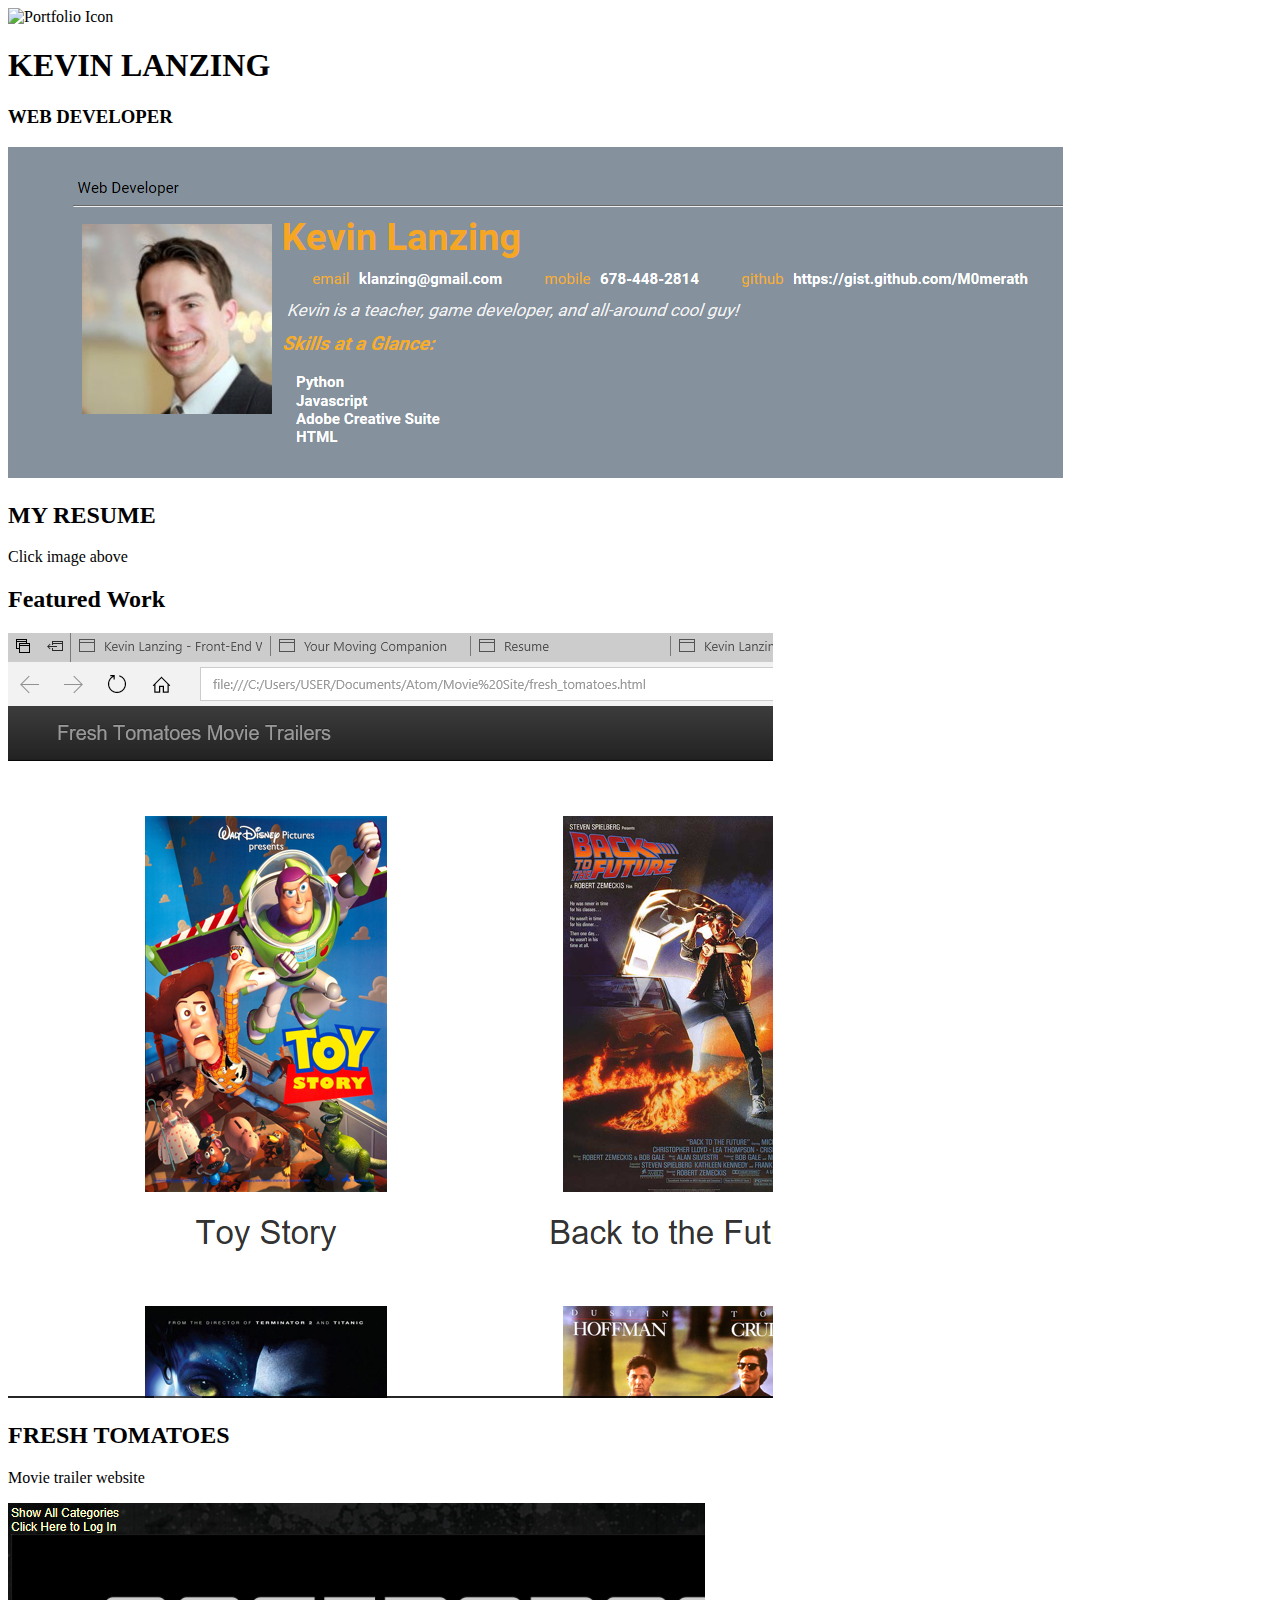
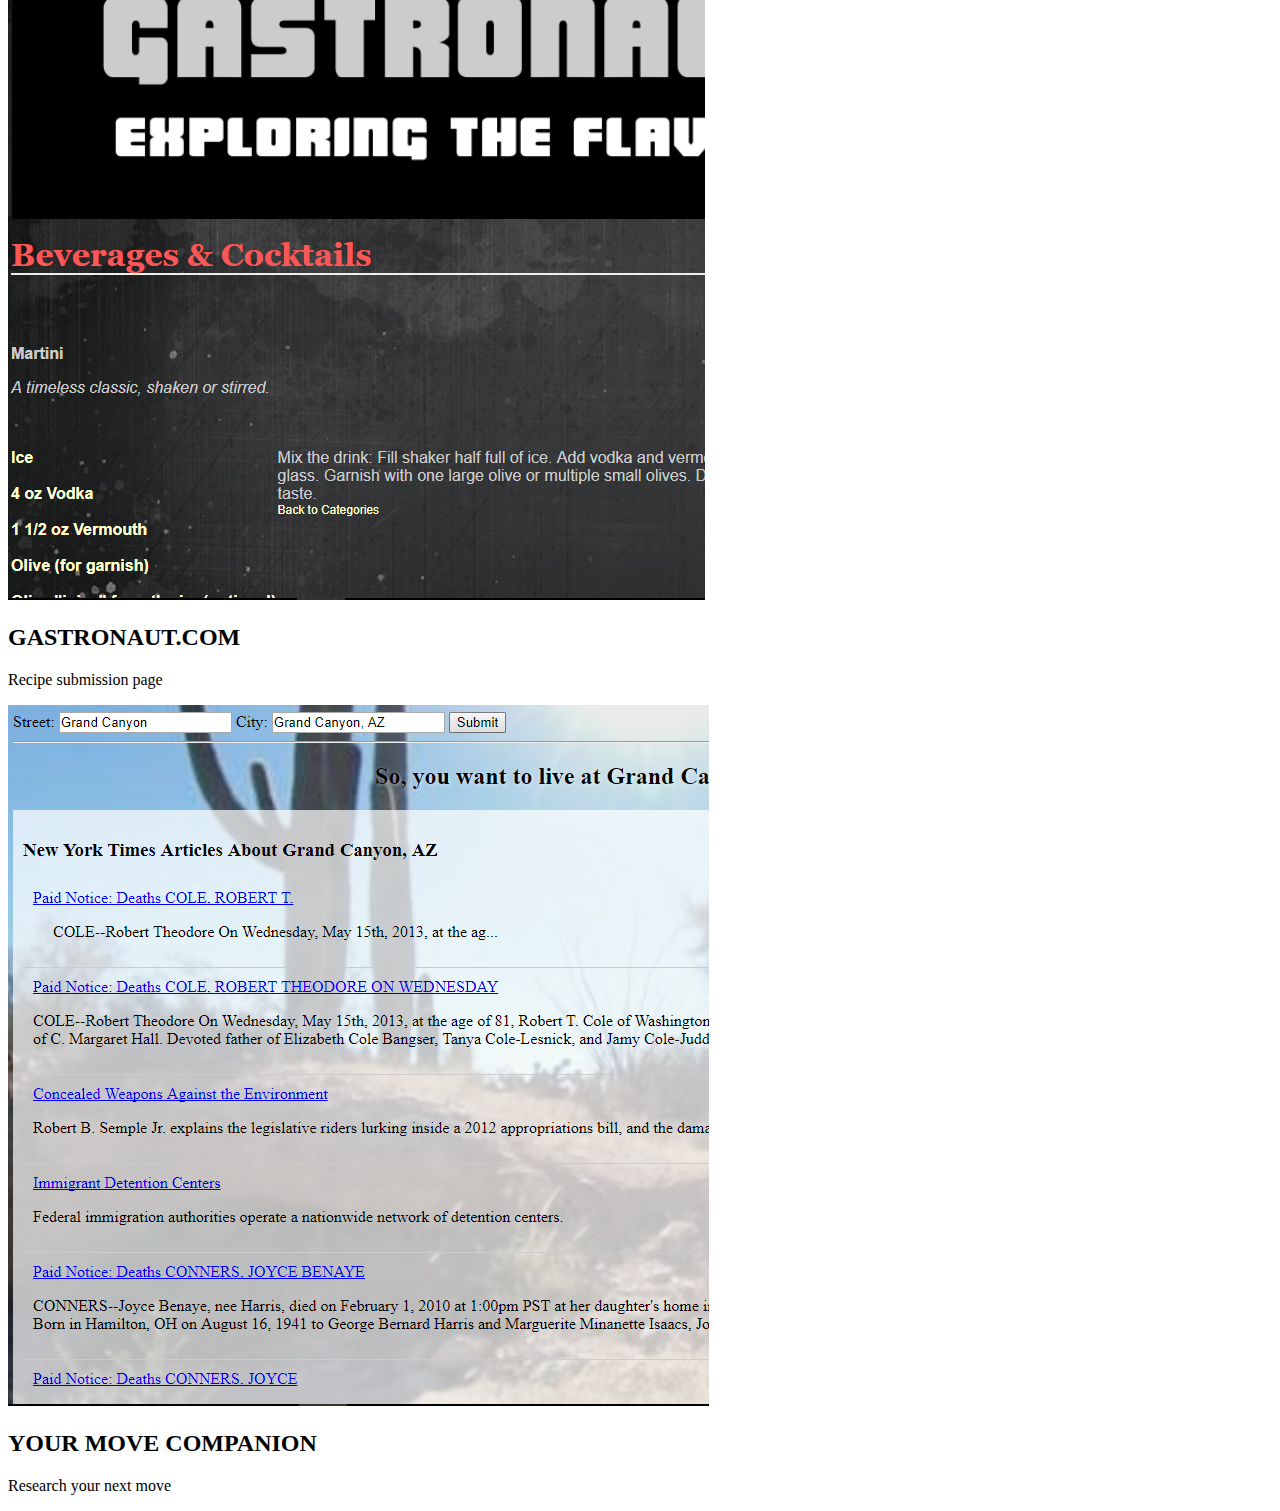
==== index.html @ 520210e1 "Updated welcomeMessage" ====
<!doctype html>

<html lang="en">
<head>
  <meta charset="utf-8">
  <title>Kevin Lanzing - Front-End Web Developer</title>
  <meta name="description" content="Kevin Lanzing's Portfolio Page">
  <meta name="viewport" content="width=device-width, initial-scale=1.0">
  <link href="https://fonts.googleapis.com/css?family=Bubbler+One" rel="stylesheet">
  <link href="https://fonts.googleapis.com/css?family=Open+Sans" rel="stylesheet">
  <link rel="stylesheet" href="css/style.css">
</head>

<body>

  <header class="large">
    <img class="thumbnail" src="images/KL_Logo.png" alt="Portfolio Icon">
    <h1 class="right-align text">KEVIN LANZING</h1>
    <h3 class="right-align text">WEB DEVELOPER</h3>
    <div class="large gray box"></div>
    <a href="resume/resume.html">
    <img class="cover" src="img/Resume.png" alt="My online resume">
	</a>
    <div class="box"><h2 class="center-align text">MY RESUME</h2>
    <p class="center-align text">Click image above</p></div>
    
  </header>

  <h2 class="text gray-text">Featured Work</h2>

  <main class="large flexbox">
    <article class="column">
      <a href="Movies\fresh_tomatoes.html">
      	<img class="large" src="img/fresh_tomatoes.png" alt="Fresh Tomatoes Movie Trailers">
      </a>
      <h2 class="center-align text">FRESH TOMATOES</h2>
      <p class="center-align text">Movie trailer website</p>
    </article>

    <article class="column">
      <a href="https://www.gastronaut-com.herokuapp.com/">
      	<img class="large" src="img/gastronaut.png" alt="Gastronaut.com">
      </a>
      <h2 class="center-align text">GASTRONAUT.COM</h2>
      <p class="center-align text">Recipe submission page</p>
    </article>

    <article class="column">
      <a href="AJAX\your_move.html">
      	<img class="large" src="img/move_companion.png" alt="Your Move Companion">
  	  </a>
      <h2 class="center-align text">YOUR MOVE COMPANION</h2>
      <p class="center-align text">Research your next move</p>
    </article>
  </main>

</body>
</html>
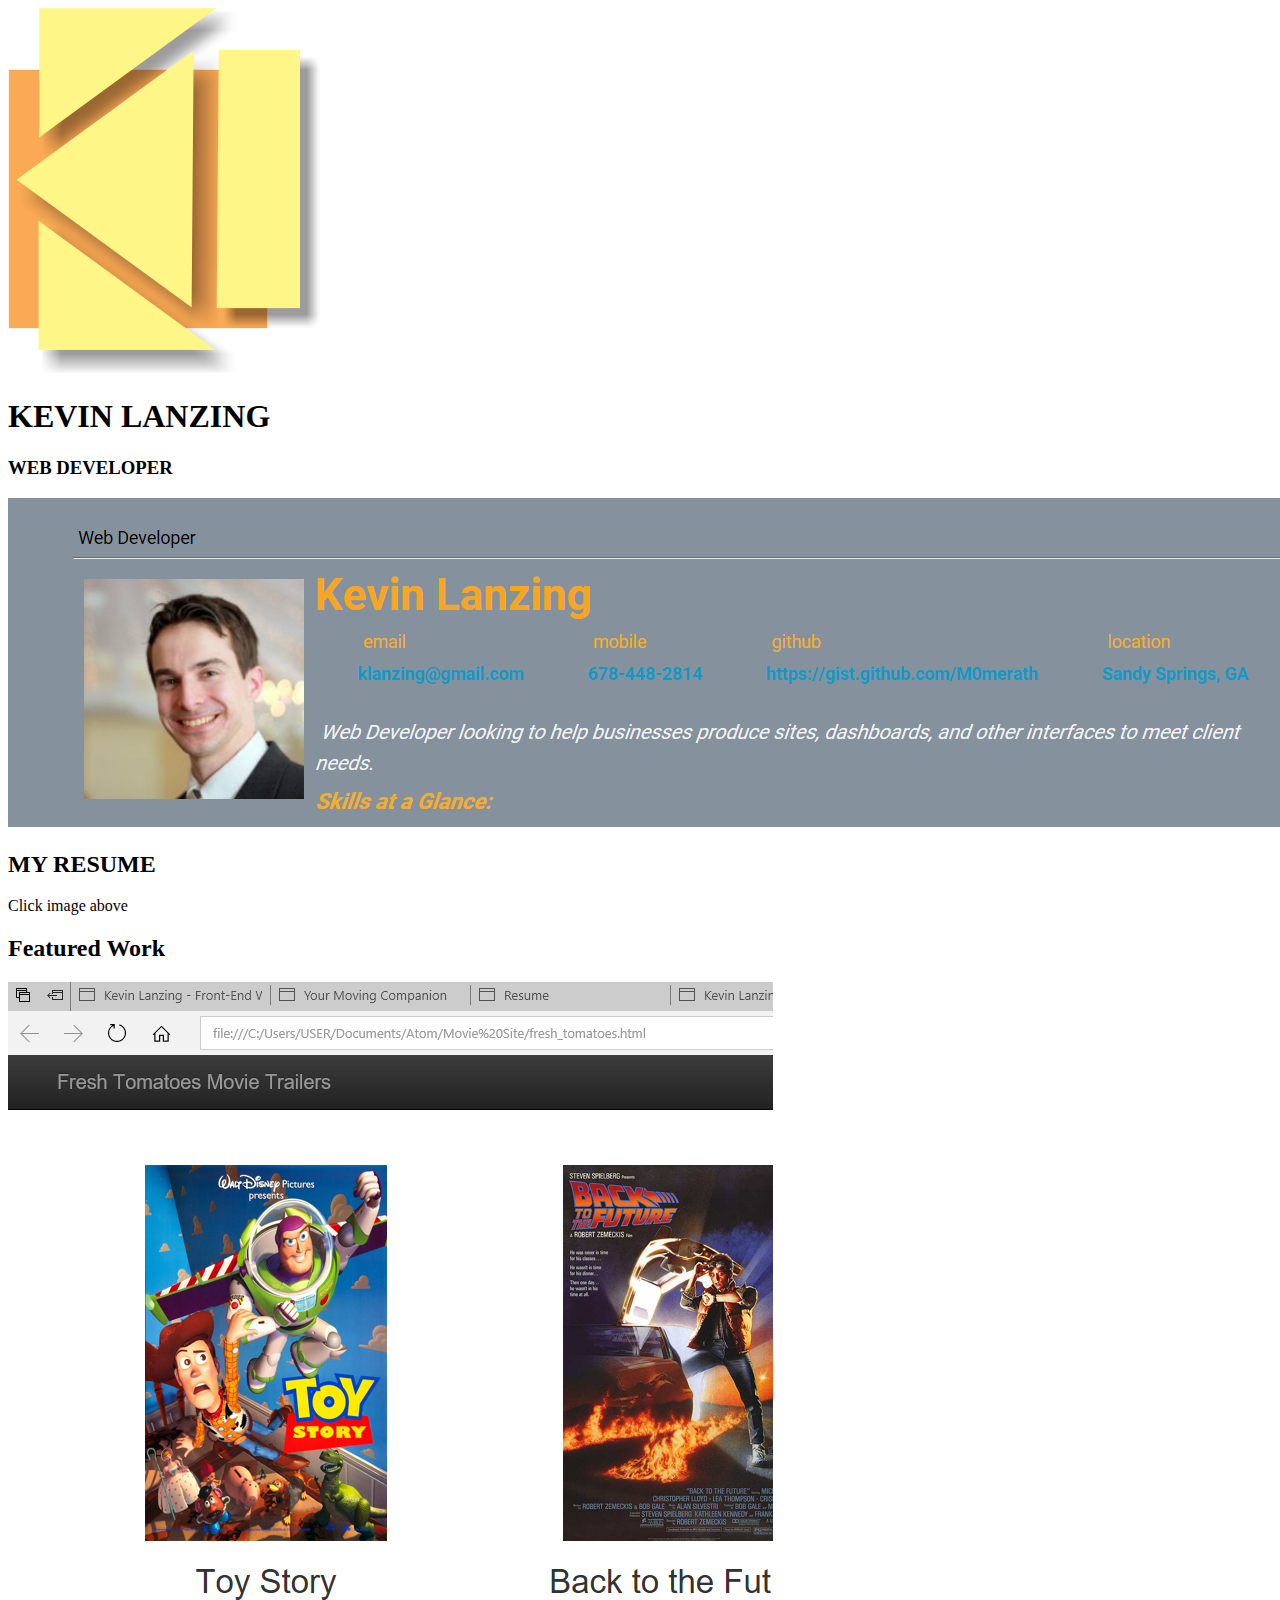
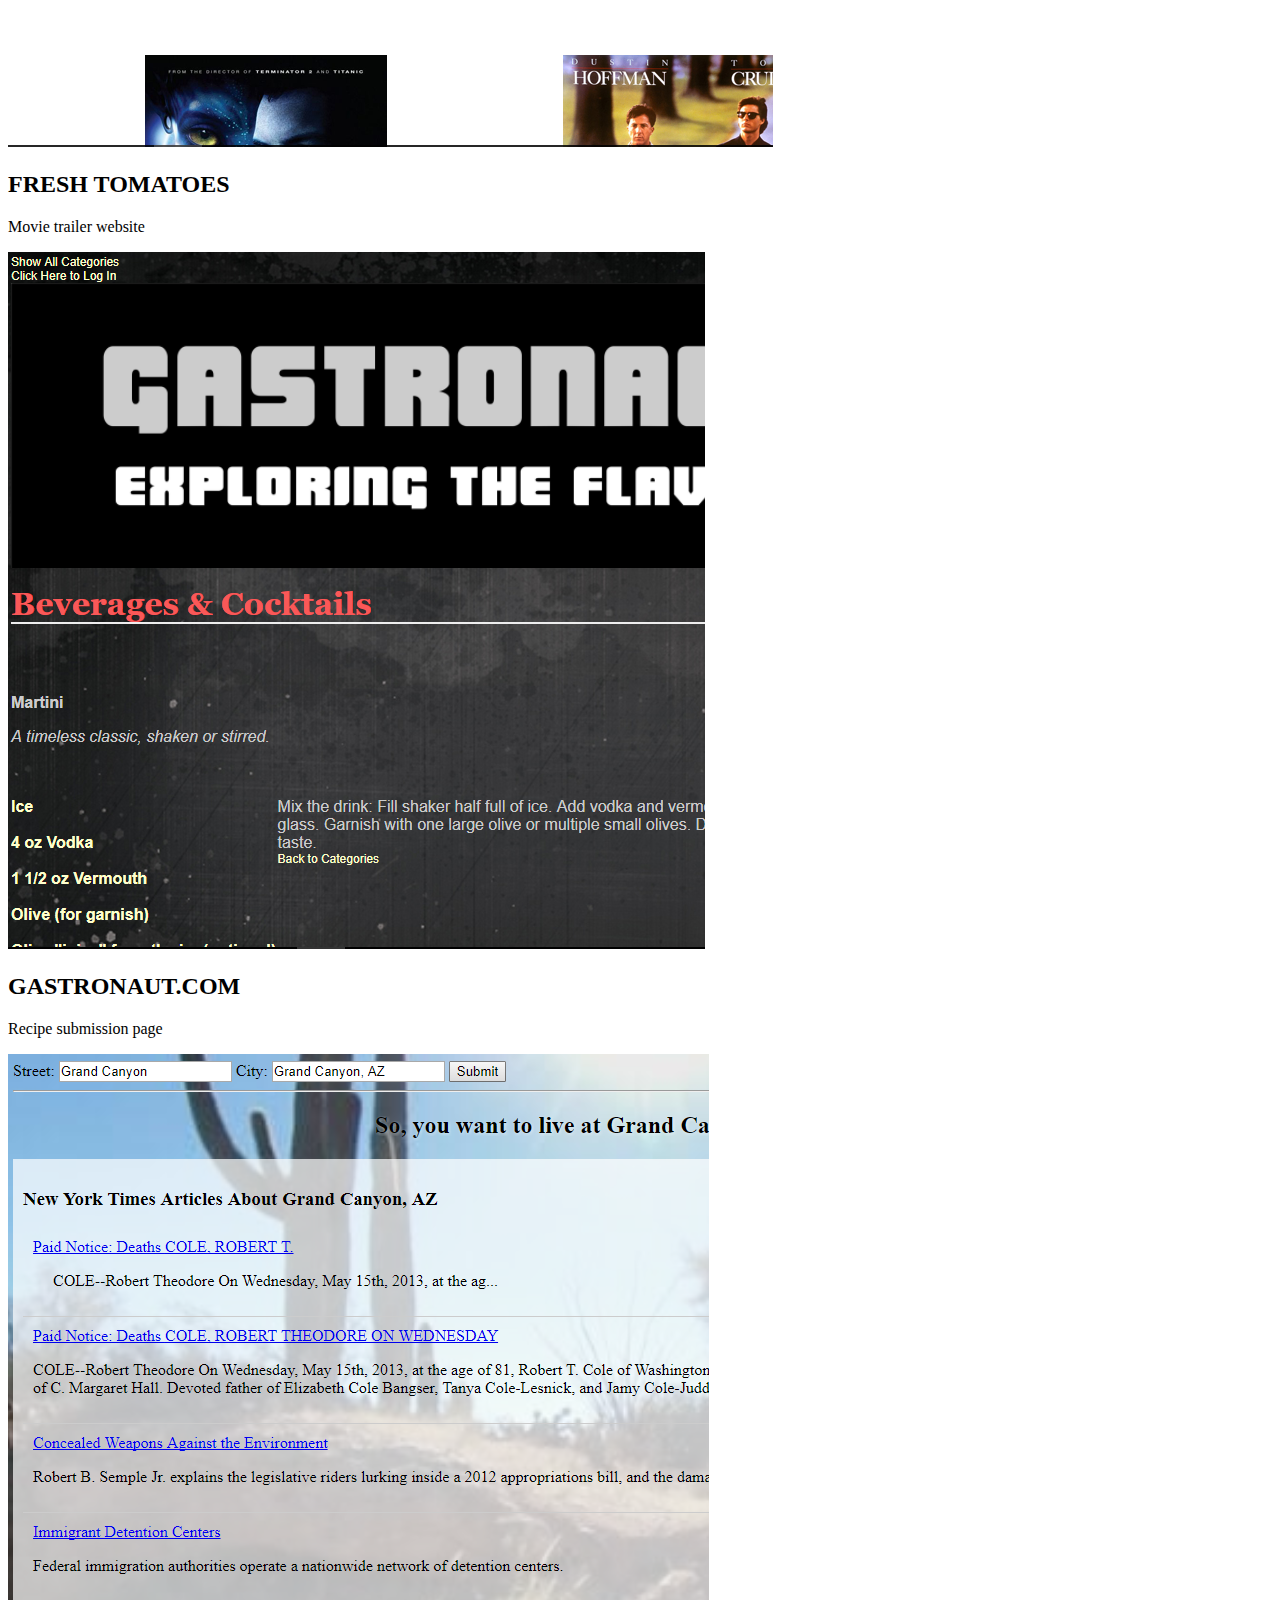
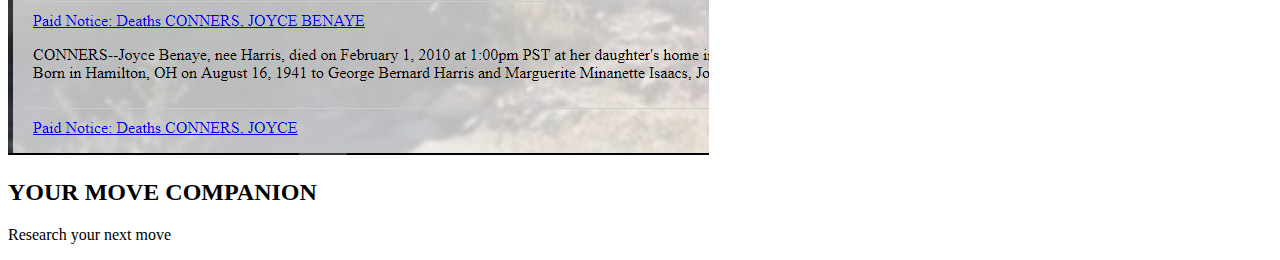
==== commit 88c69498: "Removed timeline from resume" ====
--- a/index.html
+++ b/index.html
@@ -14,7 +14,7 @@
 <body>
 
   <header class="large">
-    <img class="thumbnail" src="images/KL_Logo.png" alt="Portfolio Icon">
+    <img class="thumbnail" src="img/KL_Logo.png" alt="Portfolio Icon">
     <h1 class="right-align text">KEVIN LANZING</h1>
     <h3 class="right-align text">WEB DEVELOPER</h3>
     <div class="large gray box"></div>
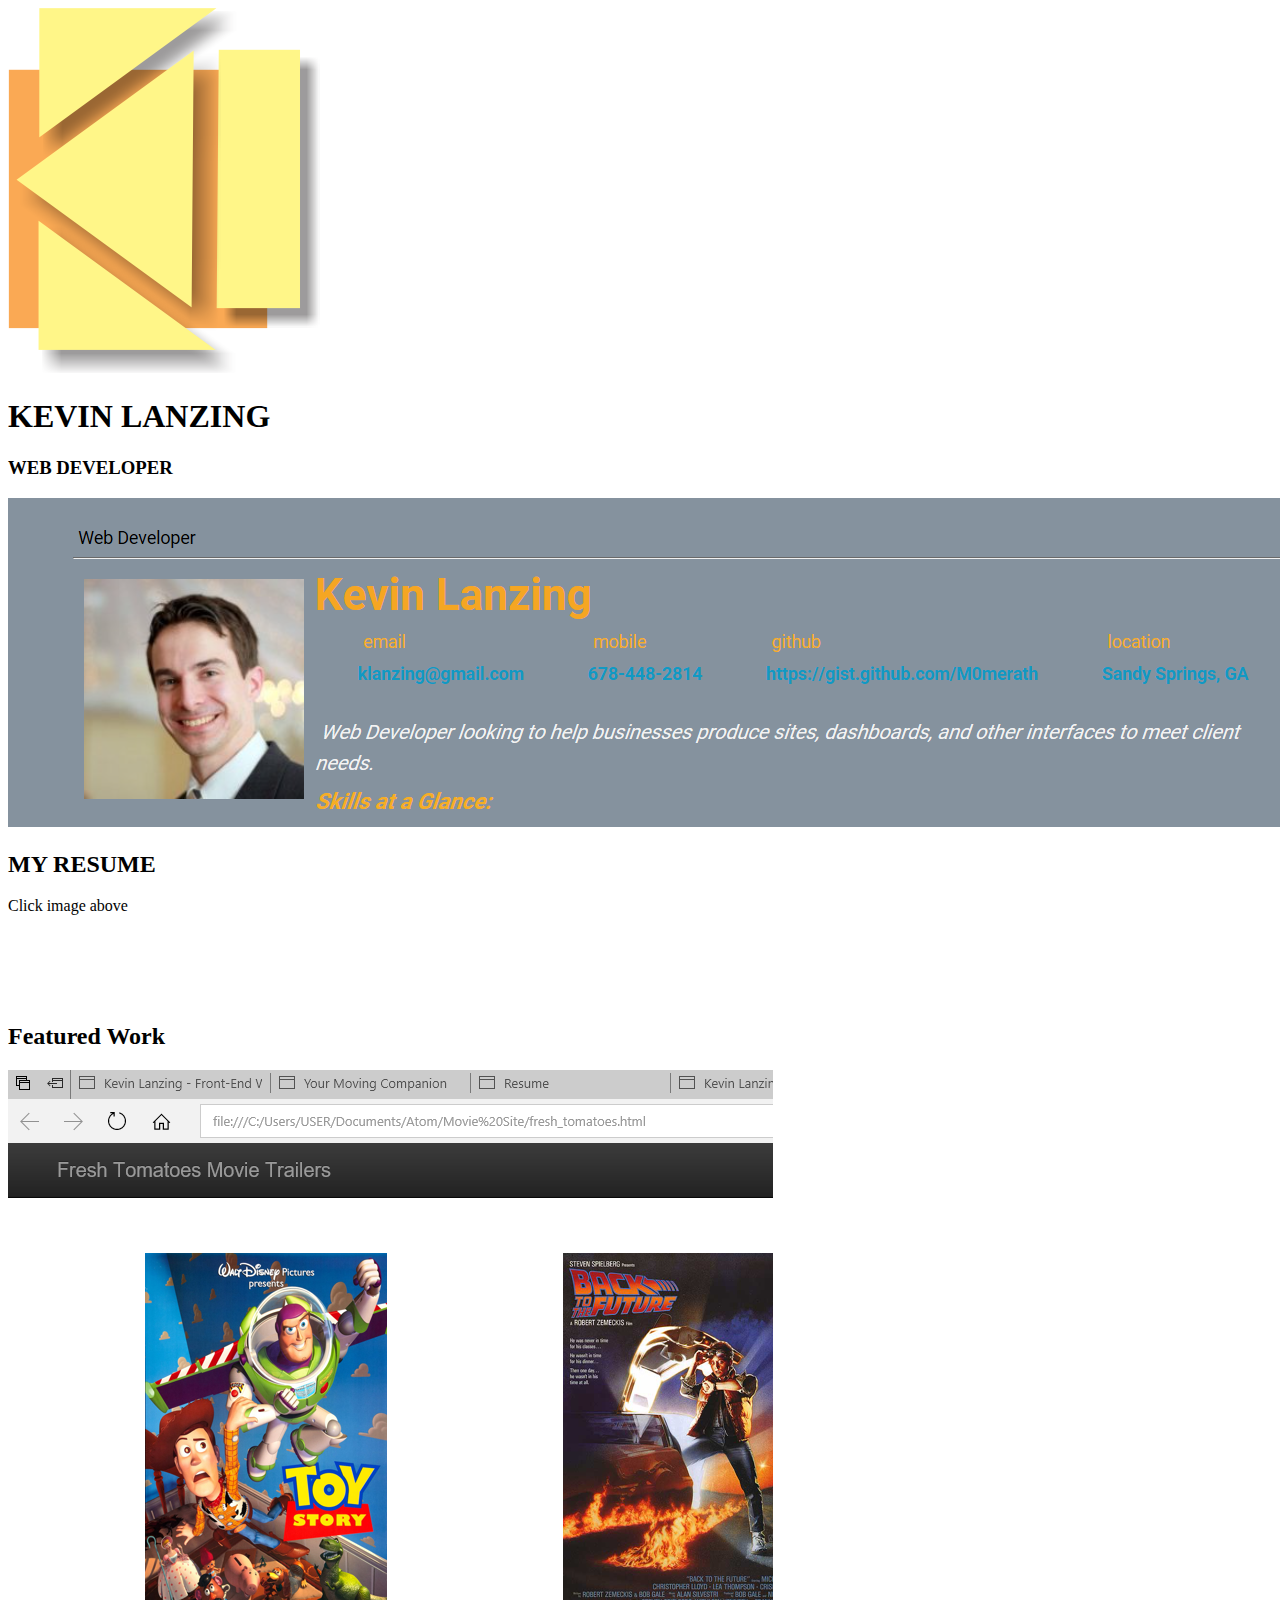
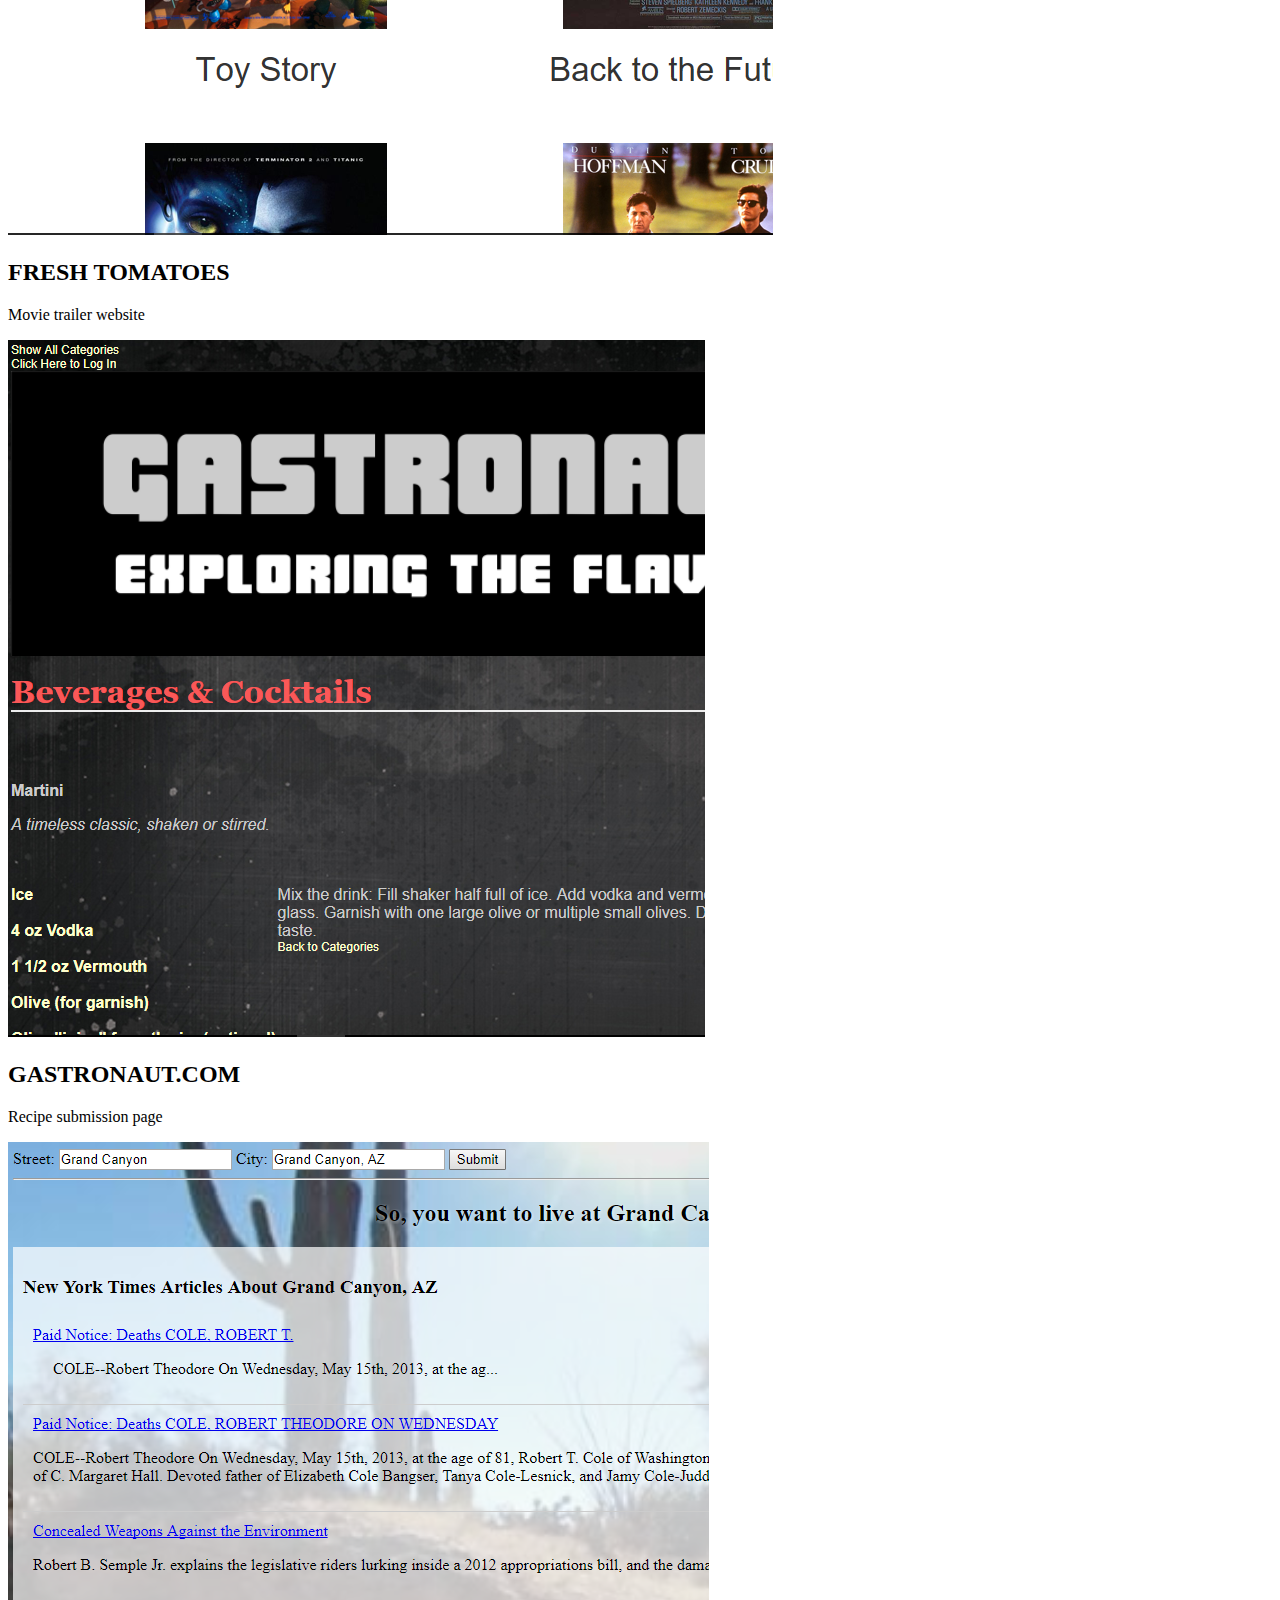
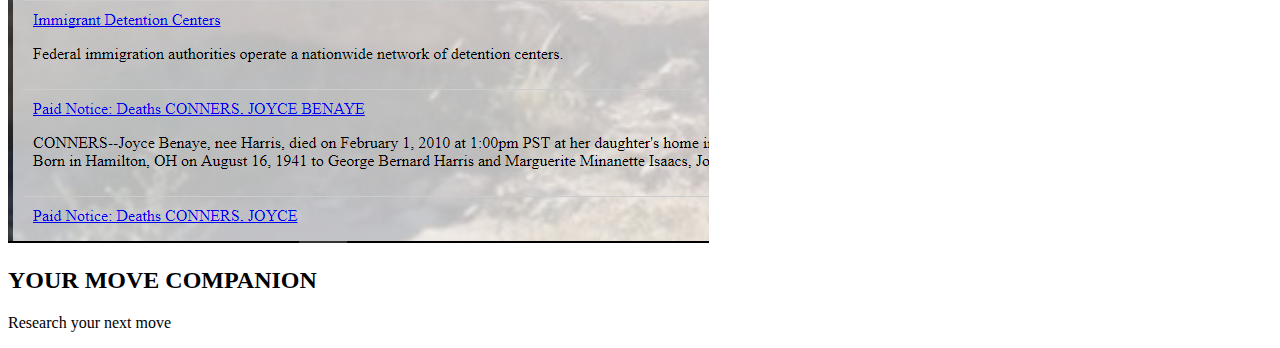
==== commit 392ffd5e: "Portfolio page now resizes for mobile screens" ====
--- a/index.html
+++ b/index.html
@@ -17,7 +17,7 @@
     <img class="thumbnail" src="img/KL_Logo.png" alt="Portfolio Icon">
     <h1 class="right-align text">KEVIN LANZING</h1>
     <h3 class="right-align text">WEB DEVELOPER</h3>
-    <div class="large gray box"></div>
+    <!--<div class="large gray box"></div>-->
     <a href="resume/resume.html">
     <img class="cover" src="img/Resume.png" alt="My online resume">
 	</a>
@@ -25,6 +25,11 @@
     <p class="center-align text">Click image above</p></div>
     
   </header>
+
+<br>
+<br>
+<br>
+<br>
 
   <h2 class="text gray-text">Featured Work</h2>
 
@@ -53,6 +58,5 @@
       <p class="center-align text">Research your next move</p>
     </article>
   </main>
-
 </body>
 </html>
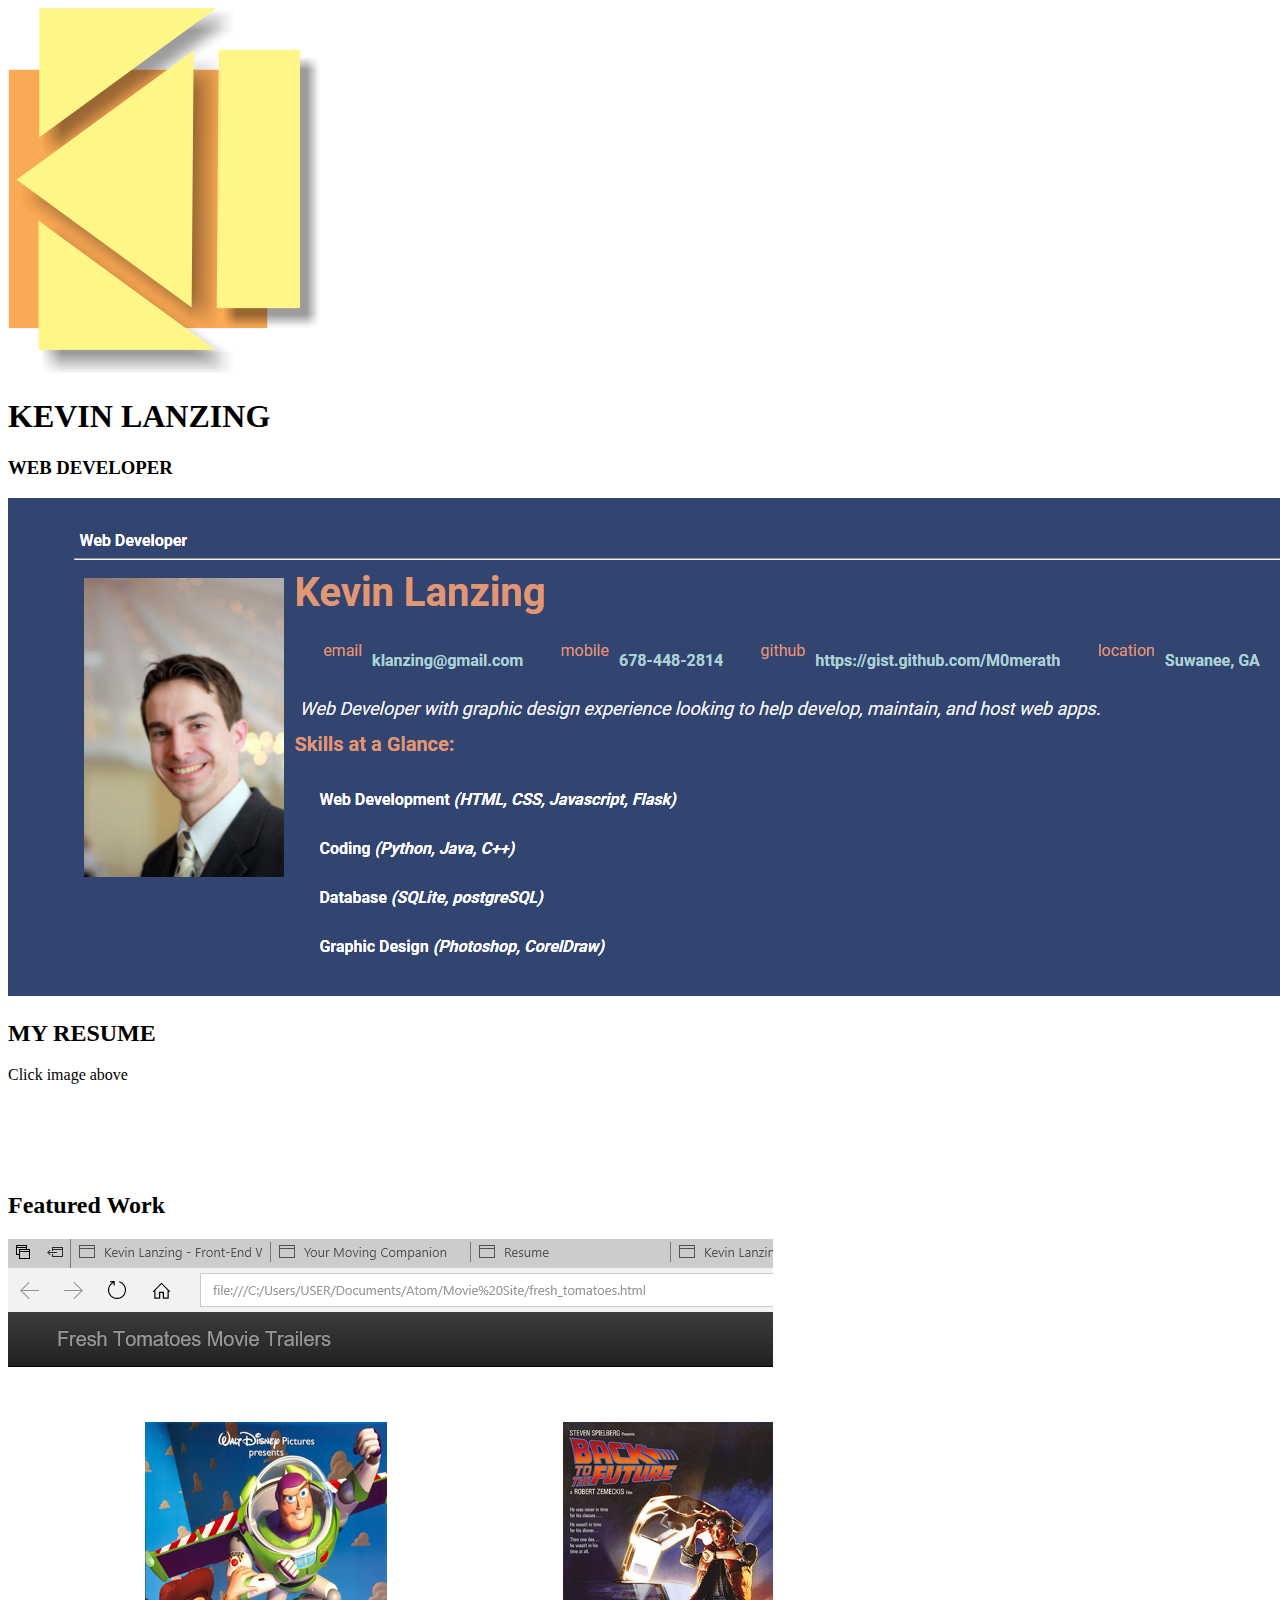
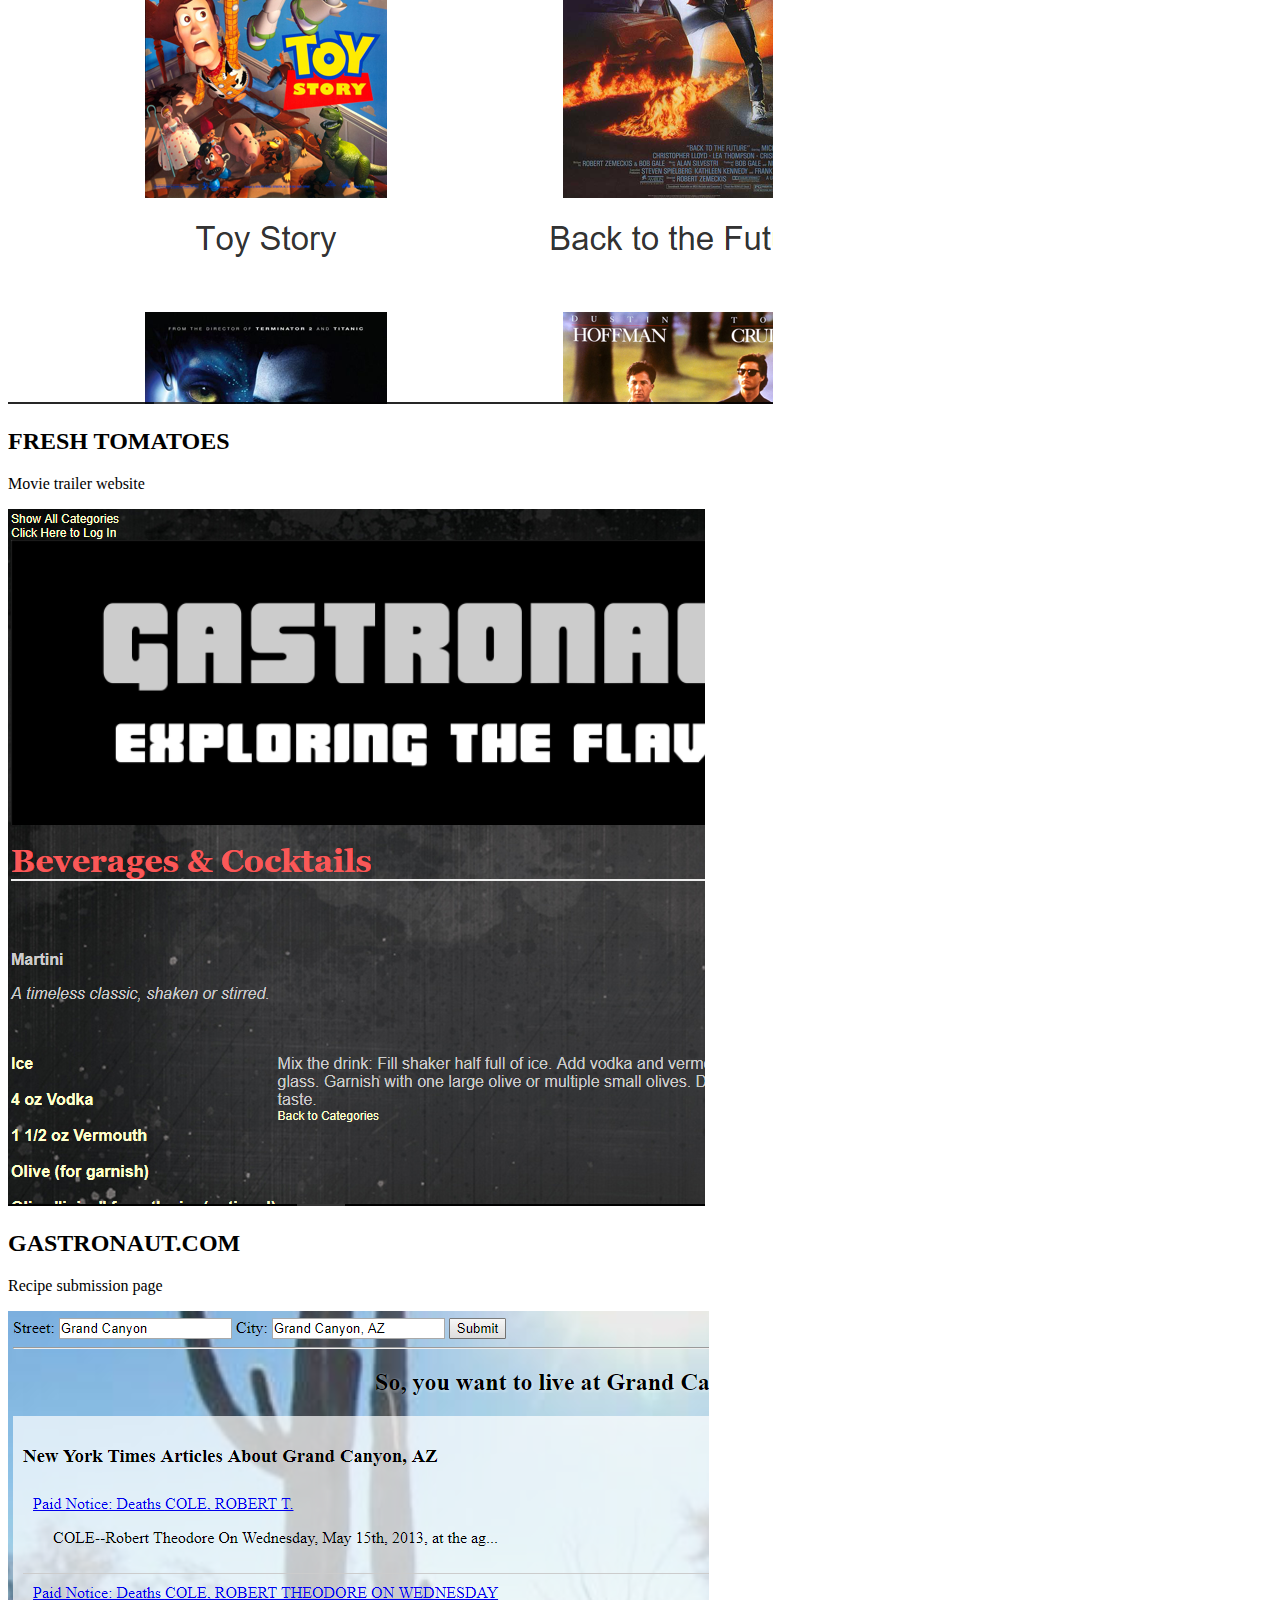
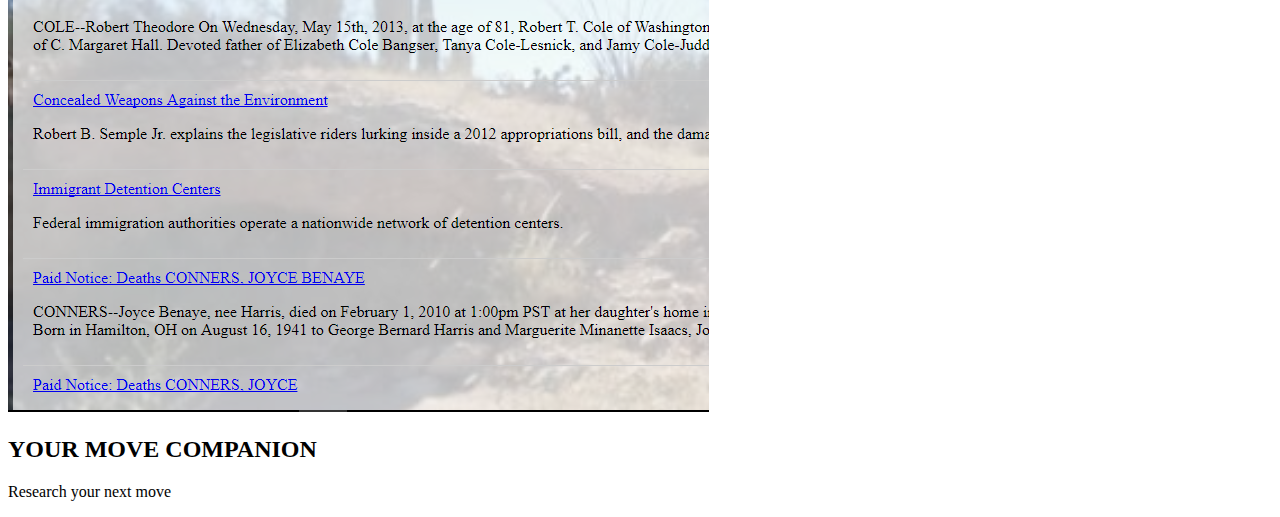
==== commit 77706bdd: "Resume now contains navbar for easy navigation" ====
--- a/index.html
+++ b/index.html
@@ -43,7 +43,7 @@
     </article>
 
     <article class="column">
-      <a href="https://www.gastronaut-com.herokuapp.com/">
+      <a href="https://gastronaut-com.herokuapp.com/">
       	<img class="large" src="img/gastronaut.png" alt="Gastronaut.com">
       </a>
       <h2 class="center-align text">GASTRONAUT.COM</h2>
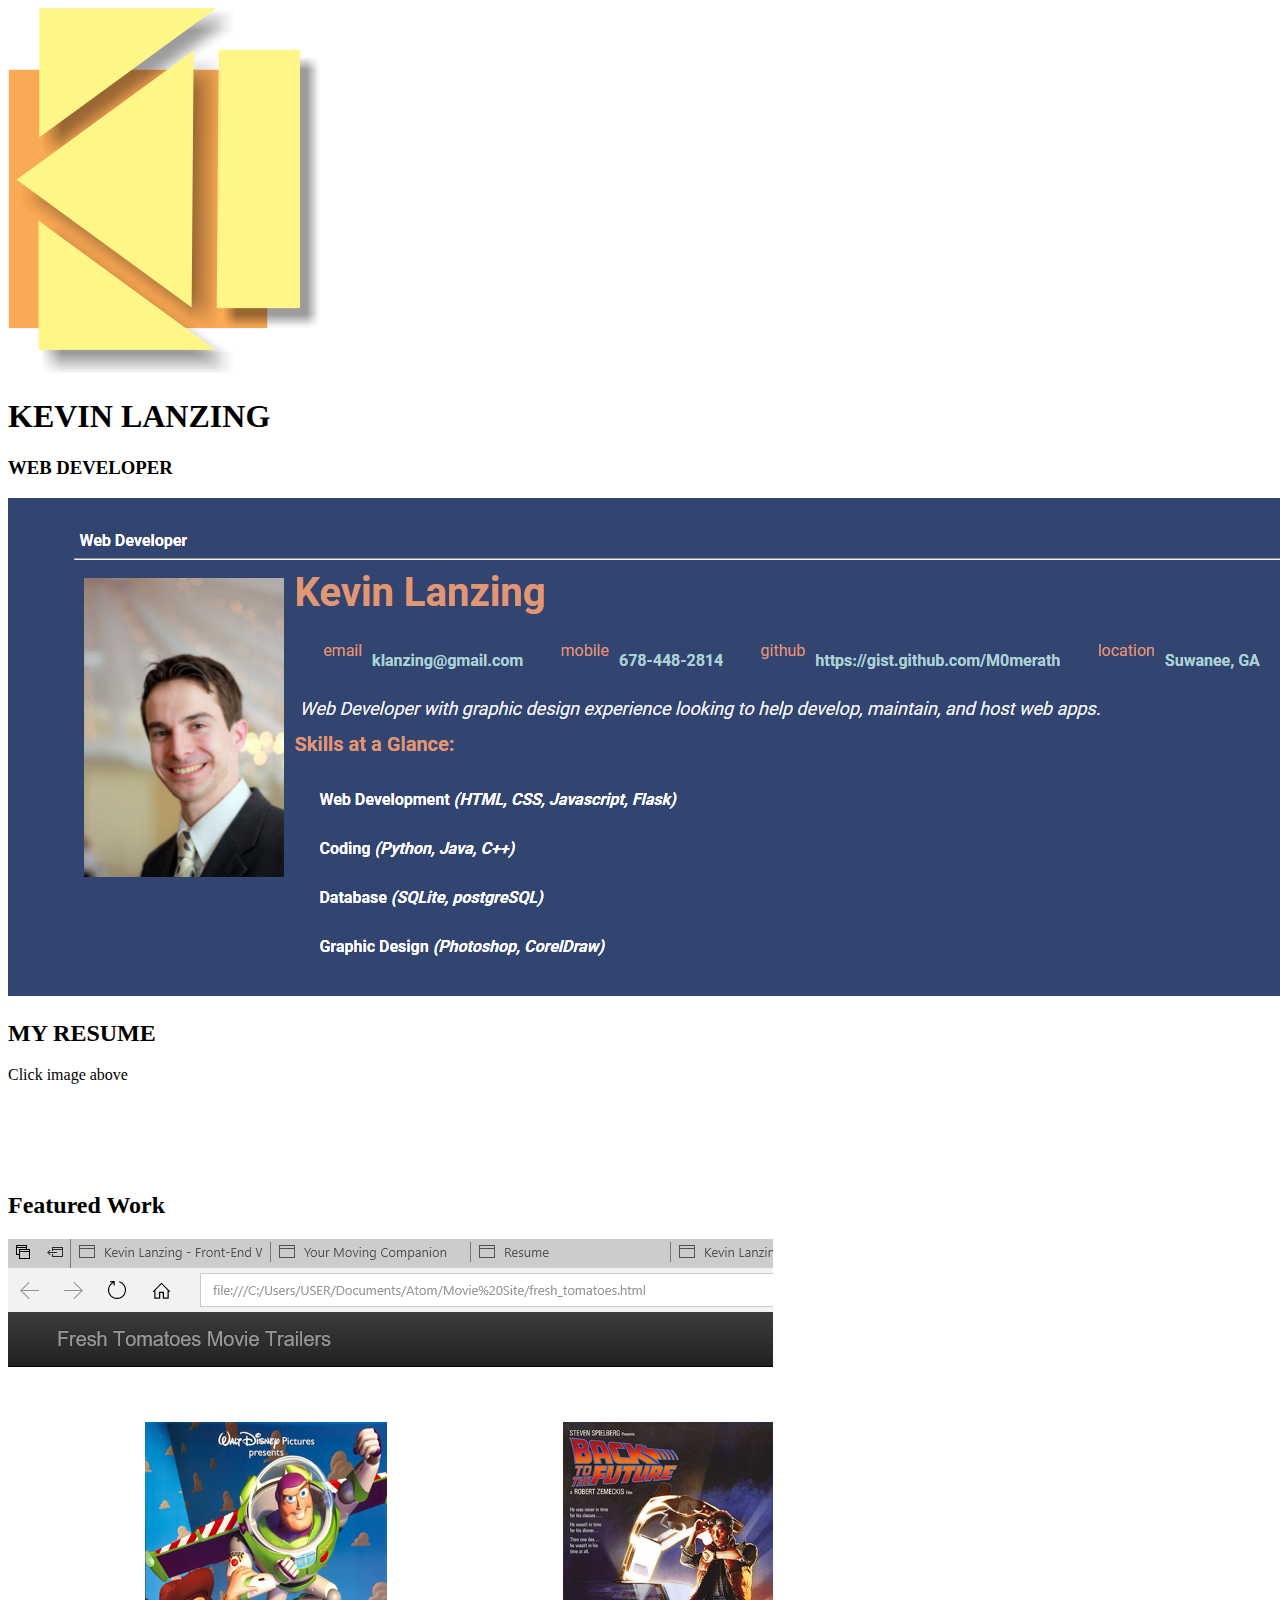
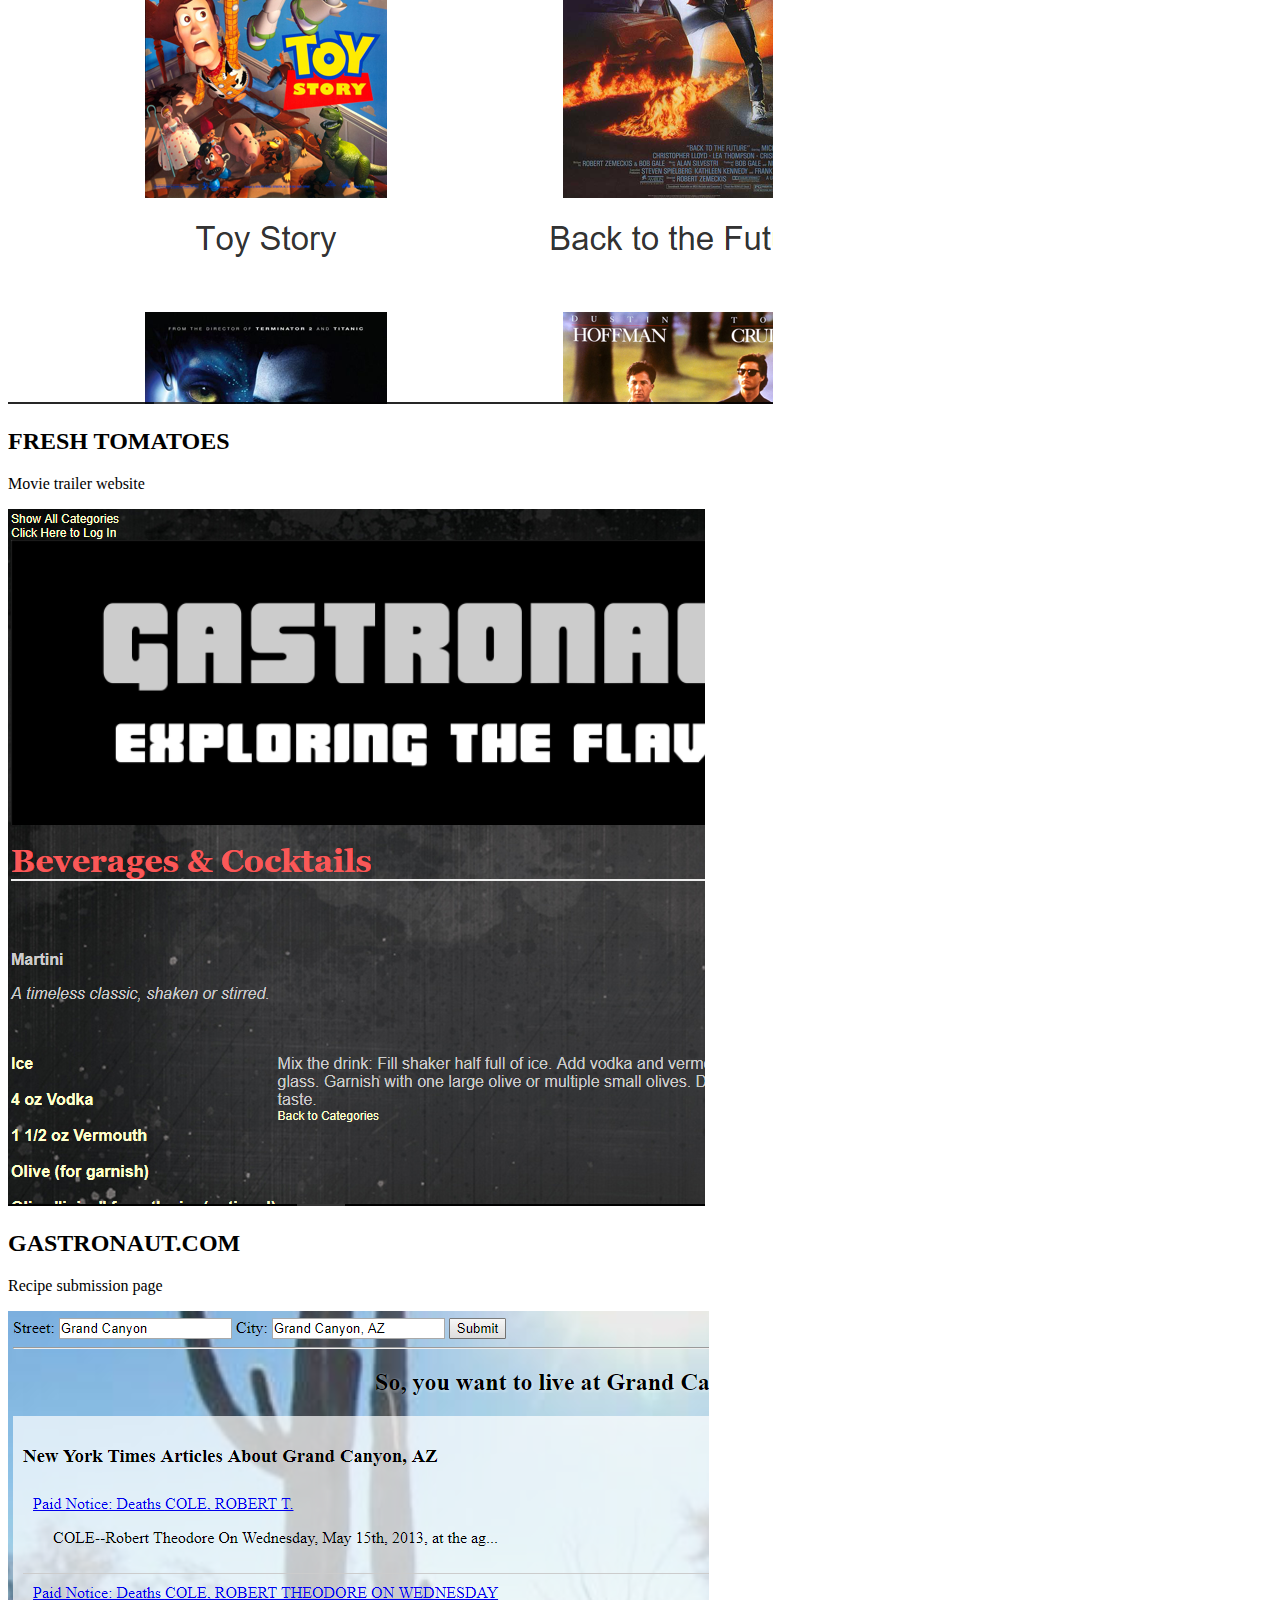
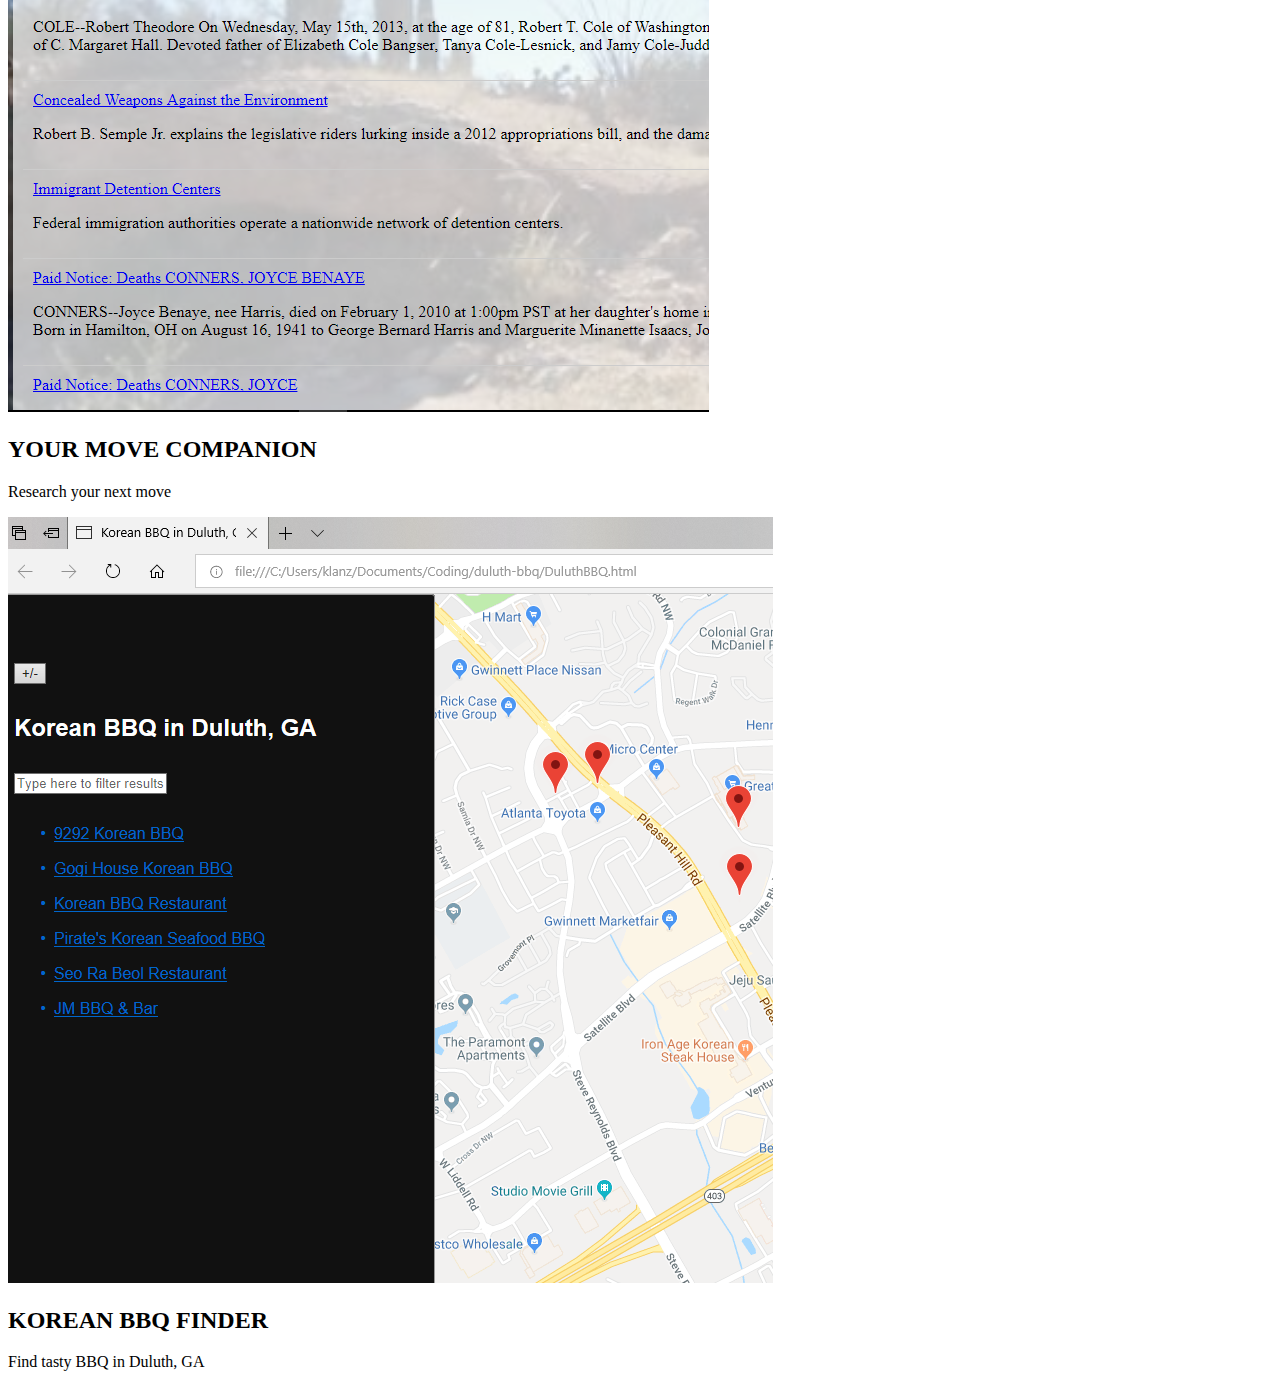
==== commit 84054a56: "Added 'Korean BBQ Finder' to sample work" ====
--- a/index.html
+++ b/index.html
@@ -57,6 +57,14 @@
       <h2 class="center-align text">YOUR MOVE COMPANION</h2>
       <p class="center-align text">Research your next move</p>
     </article>
+
+    <article class="column">
+        <a href="duluth-bbq\DuluthBBQ.html">
+          <img class="large" src="img/korean_bbq.png" alt="Korean BBQ Finder">
+        </a>
+        <h2 class="center-align text">KOREAN BBQ FINDER</h2>
+        <p class="center-align text">Find tasty BBQ in Duluth, GA</p>
+    </article>
   </main>
 </body>
 </html>
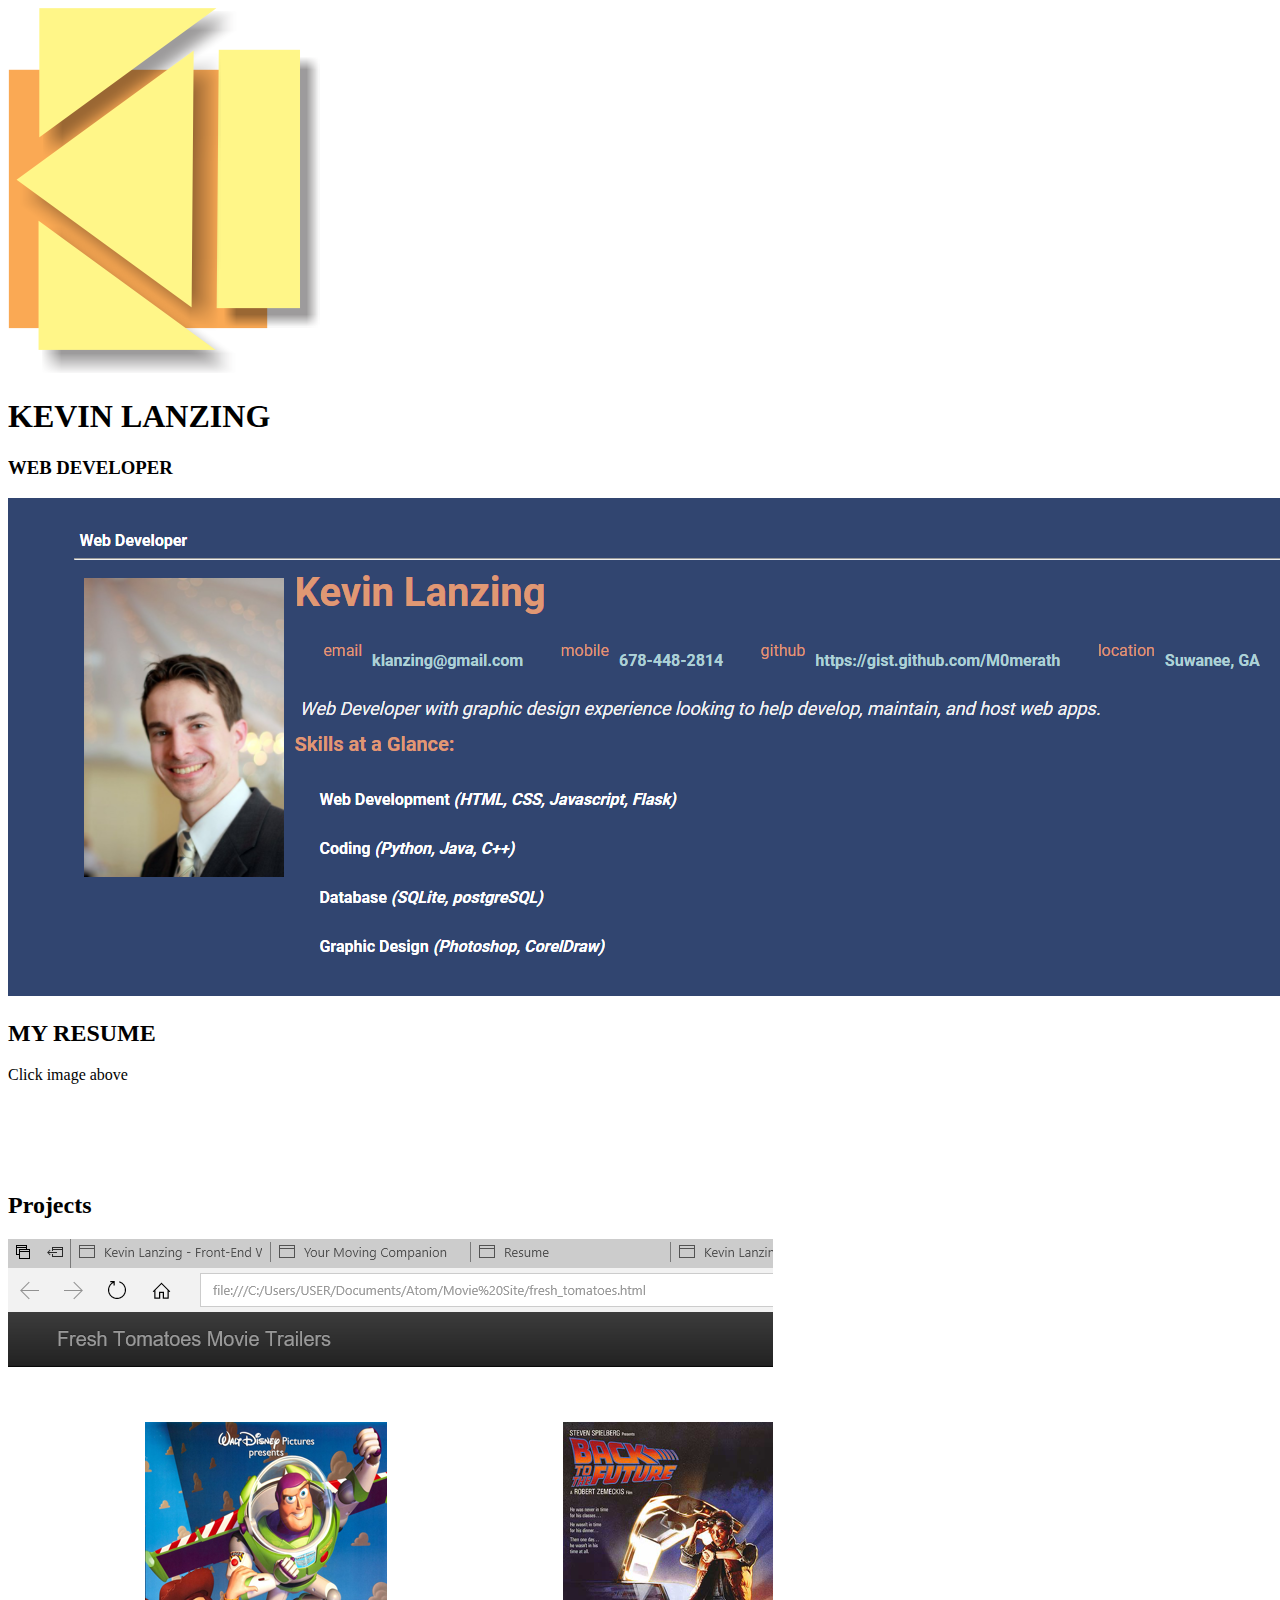
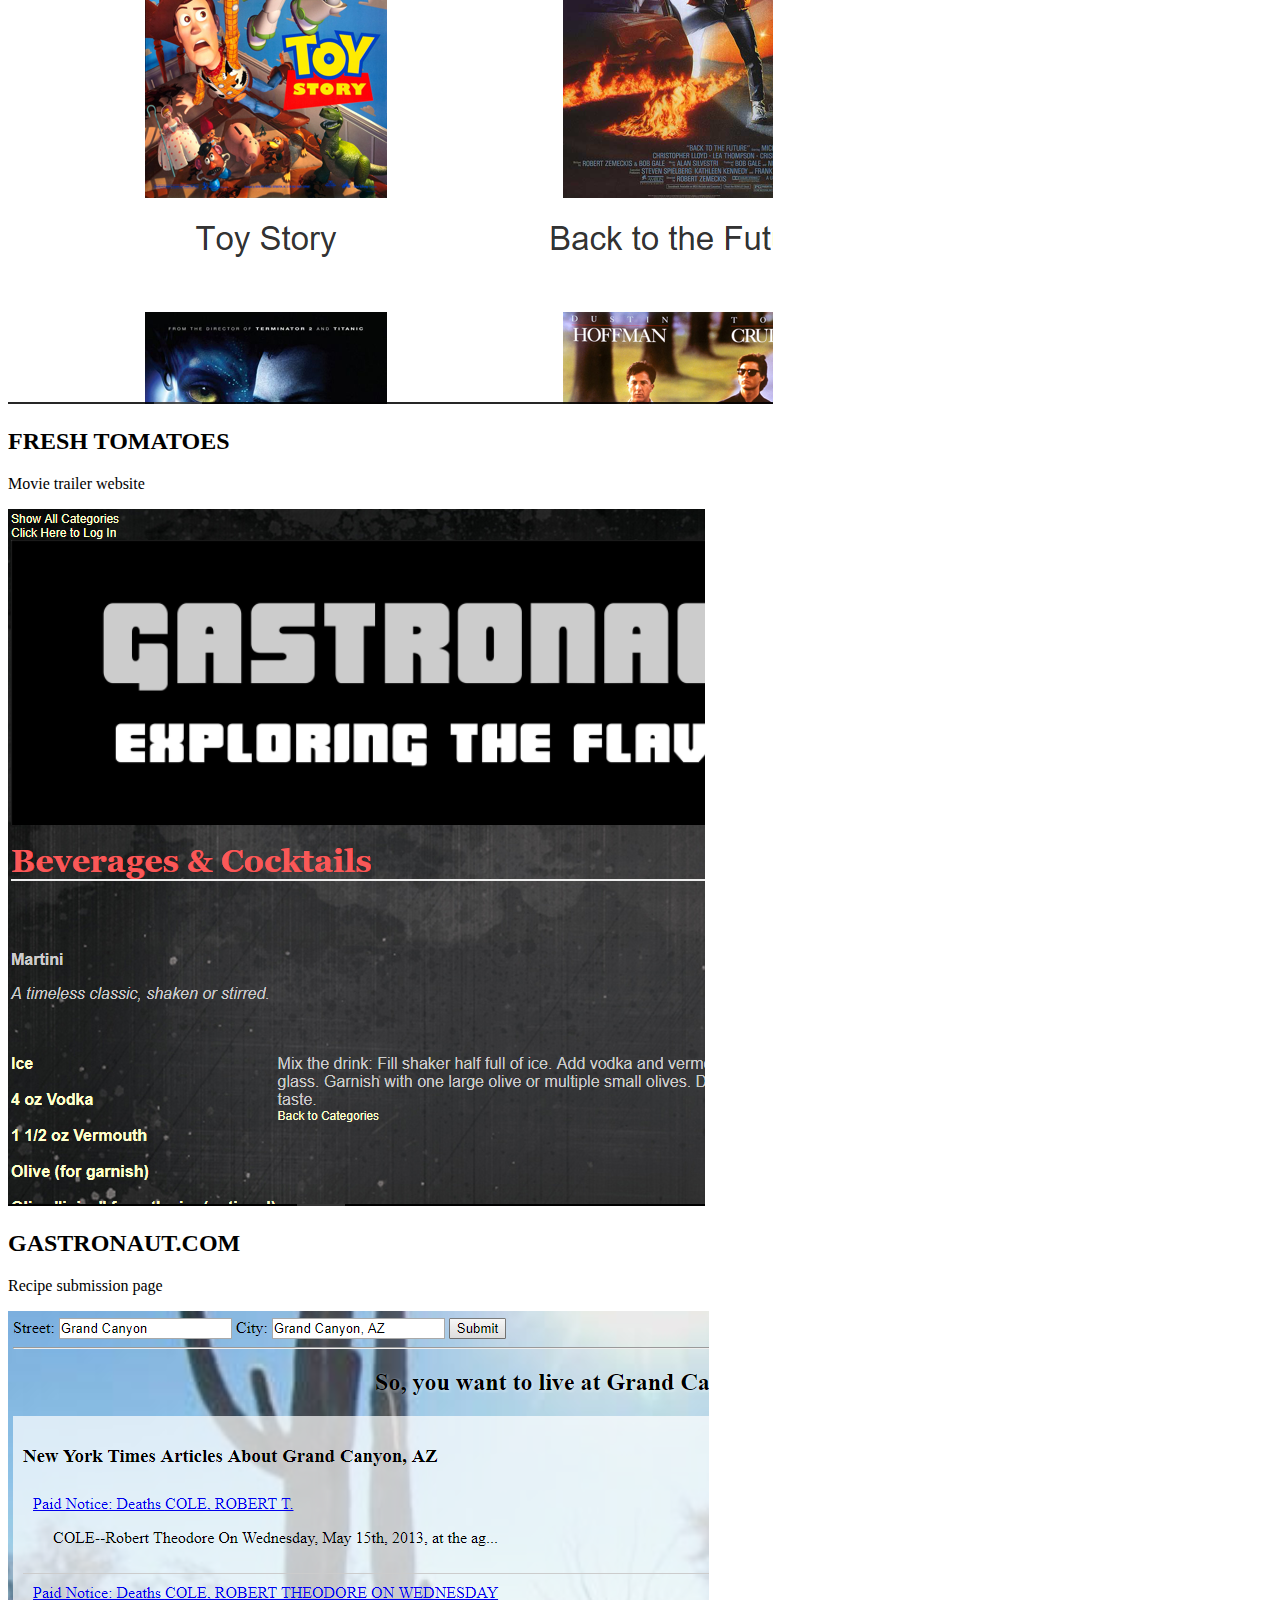
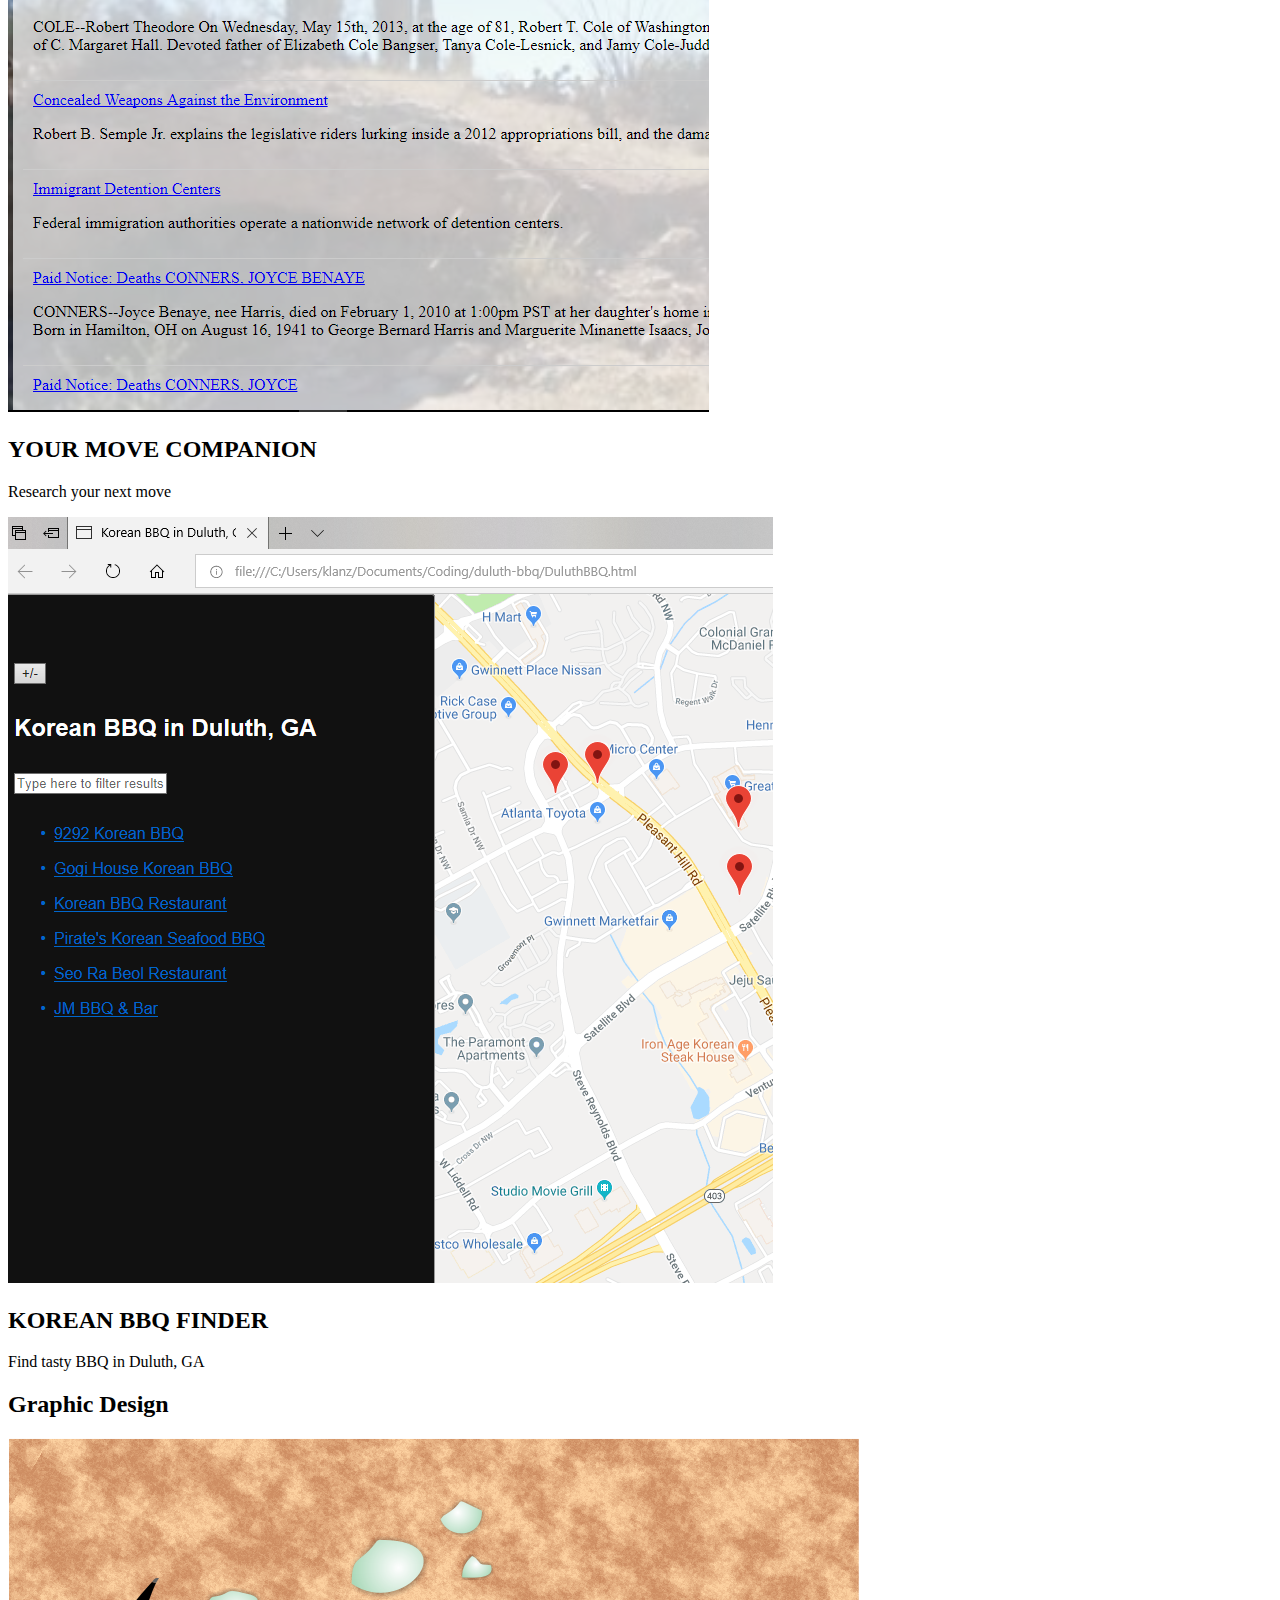
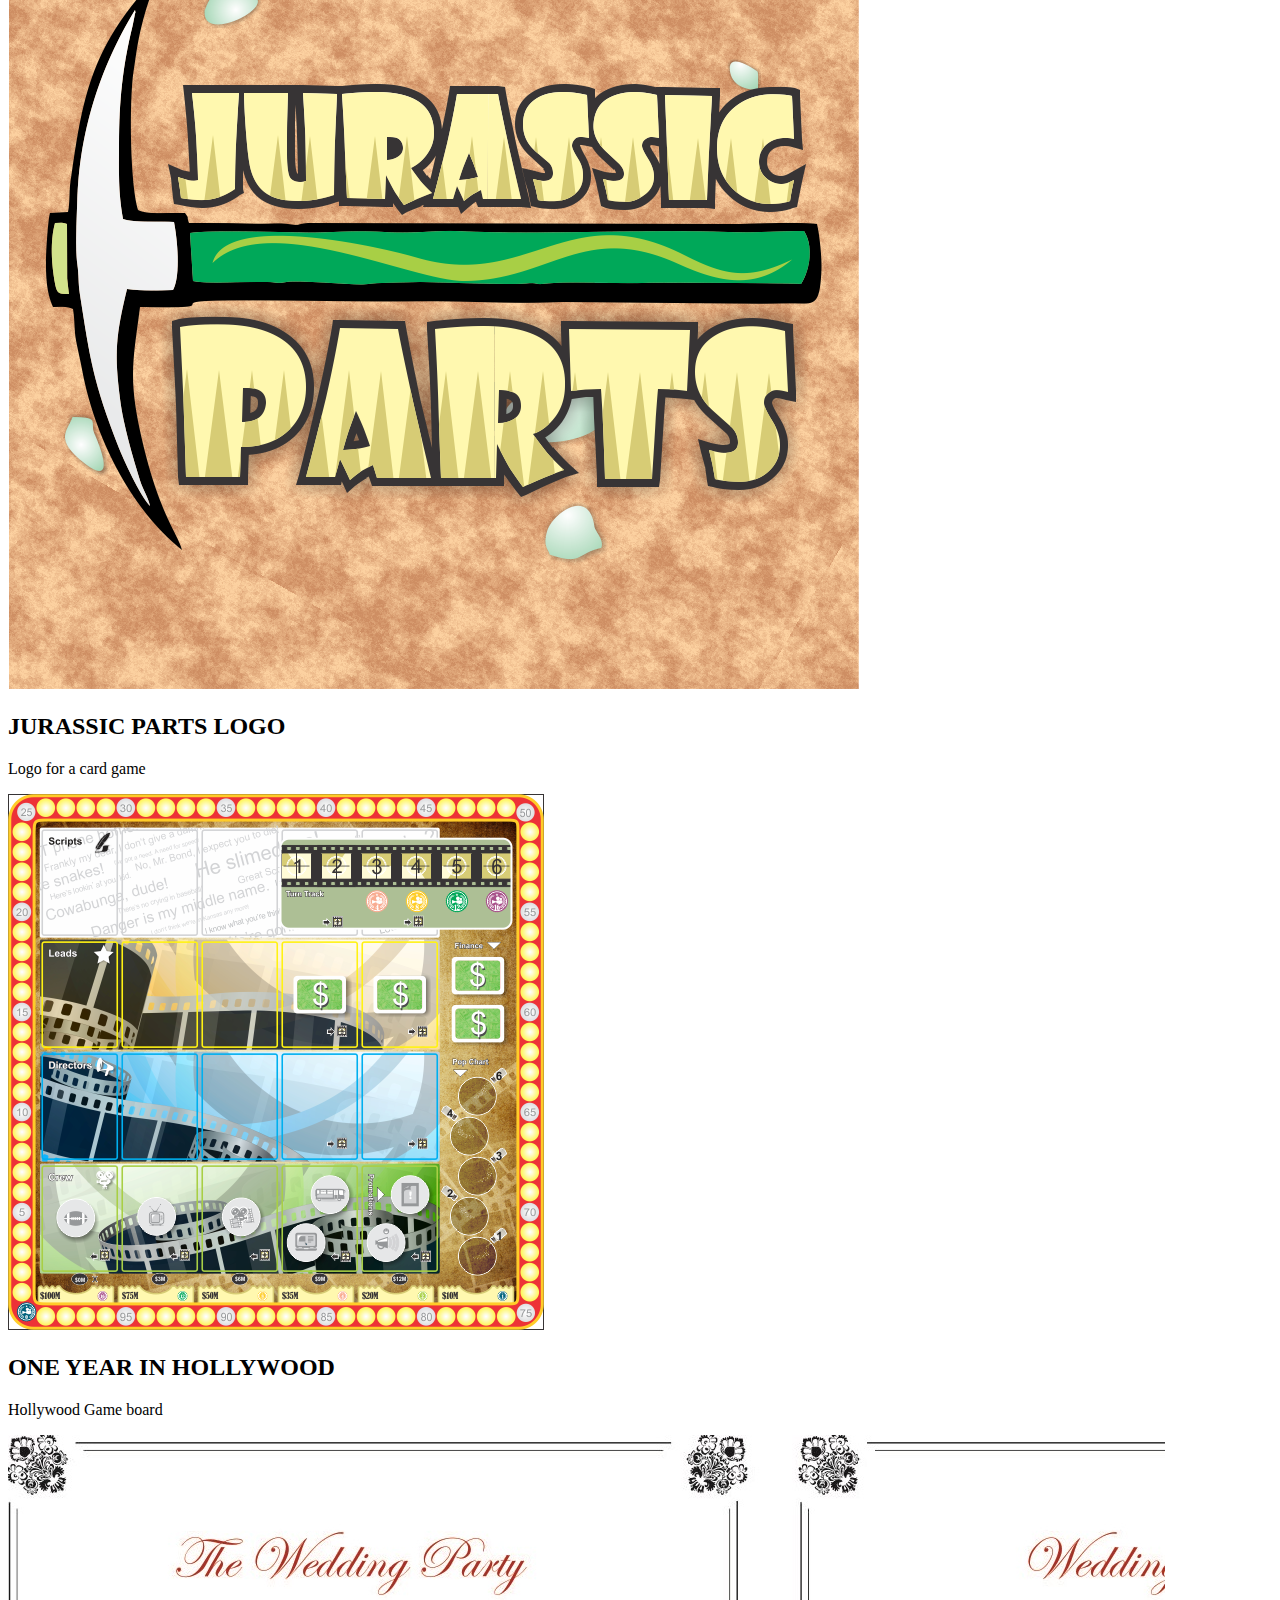
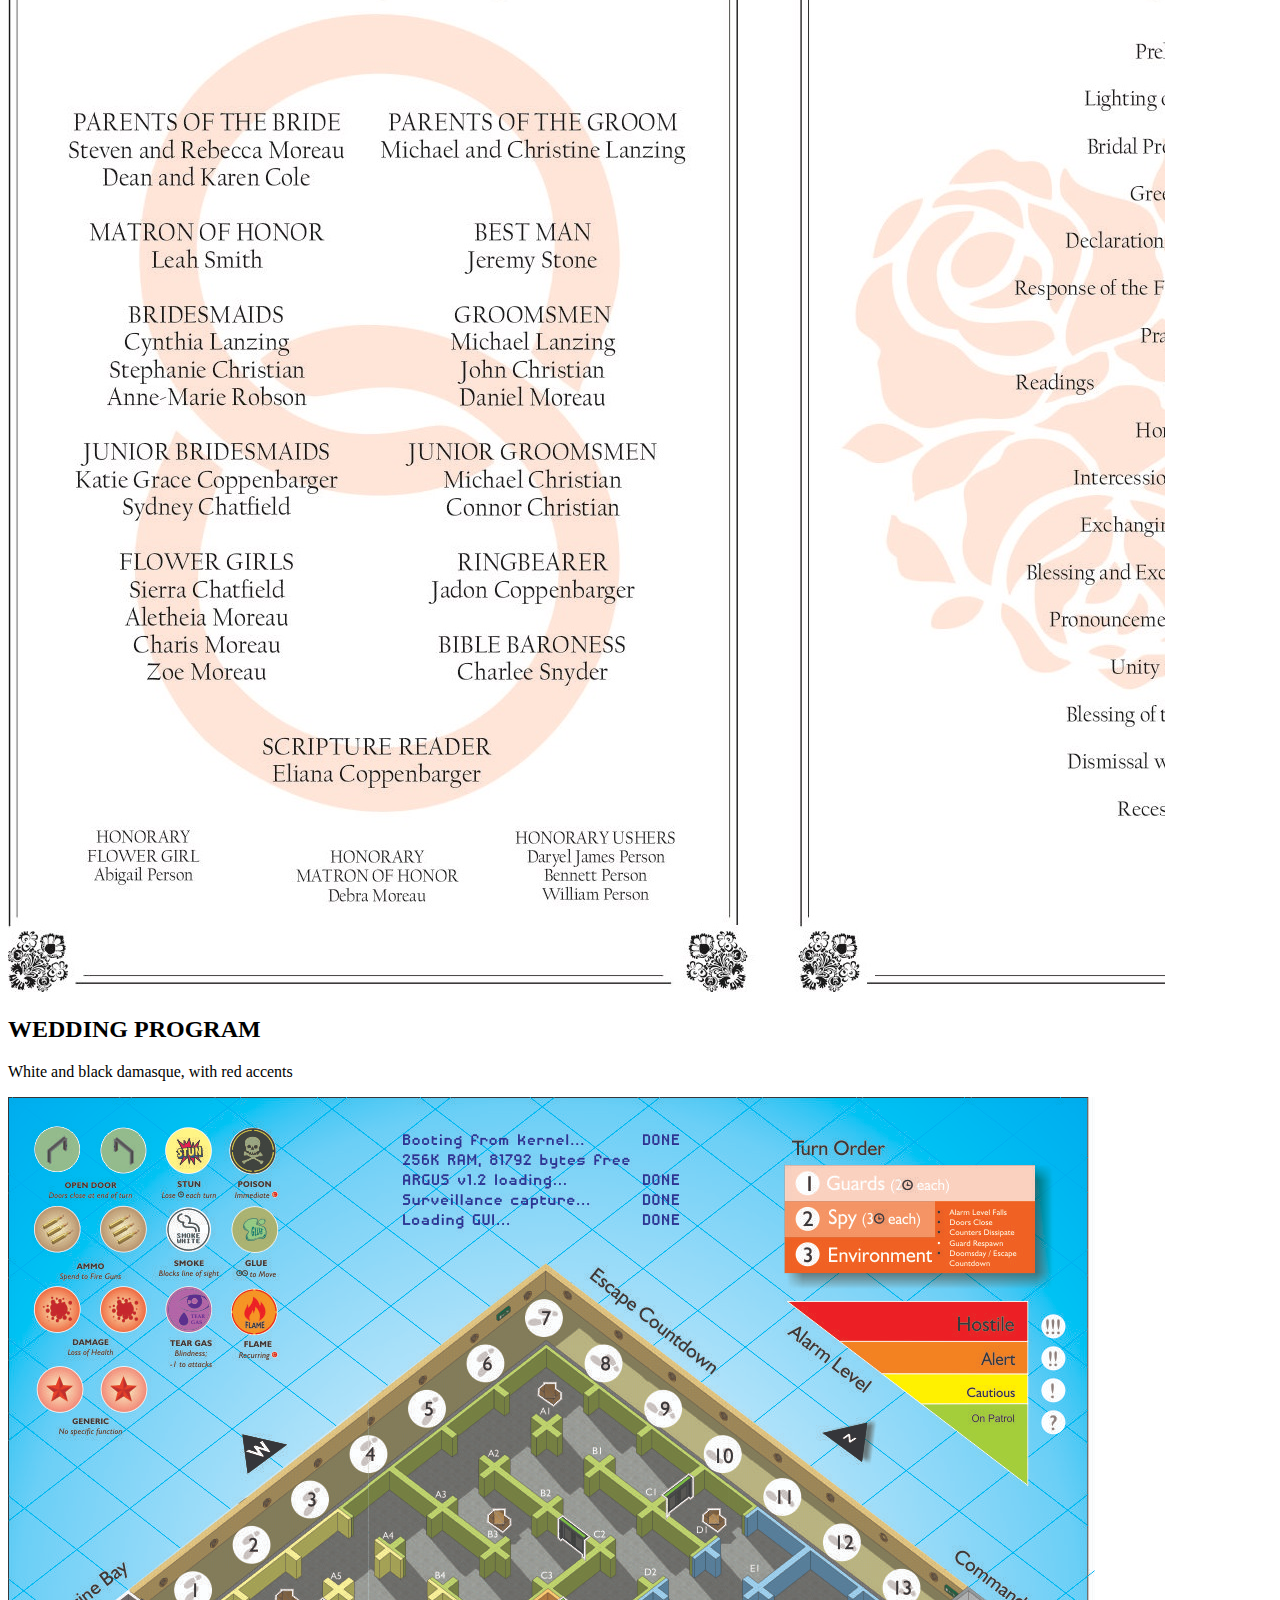
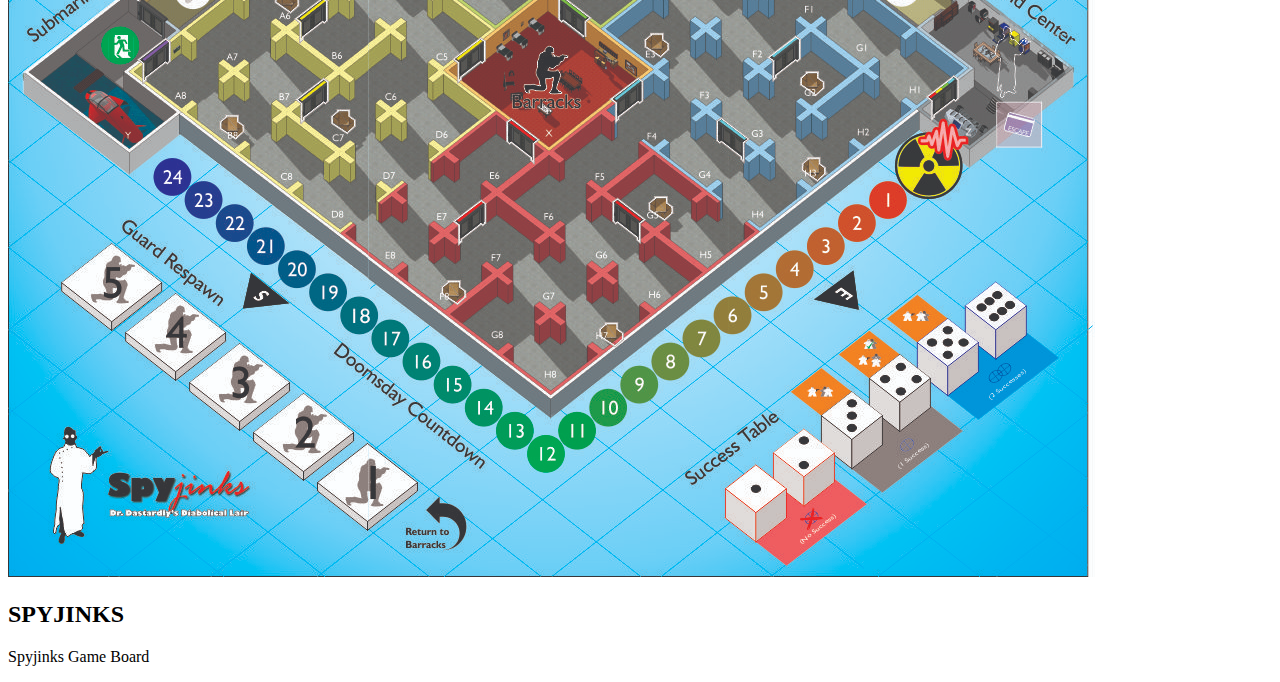
==== commit 4c527cab: "Added graphic design work to portfolio" ====
--- a/index.html
+++ b/index.html
@@ -31,7 +31,7 @@
 <br>
 <br>
 
-  <h2 class="text gray-text">Featured Work</h2>
+  <h2 class="text gray-text">Projects</h2>
 
   <main class="large flexbox">
     <article class="column">
@@ -66,5 +66,33 @@
         <p class="center-align text">Find tasty BBQ in Duluth, GA</p>
     </article>
   </main>
+
+  <h2 class="text gray-text">Graphic Design</h2>
+
+  <main class="large flexbox">
+    <article class="column">
+      <img class="large" src="img/JP_Logo.png" alt="Jurassic Parts Logo">
+      <h2 class="center-align text">JURASSIC PARTS LOGO</h2>
+      <p class="center-align text">Logo for a card game</p>
+    </article>
+
+    <article class="column">
+      <img class="large" src="img/BtS_Board_3.png" alt="Hollywood Game Board">
+      <h2 class="center-align text">ONE YEAR IN HOLLYWOOD</h2>
+      <p class="center-align text">Hollywood Game board</p>
+    </article>
+
+    <article class="column">
+      <img class="large" src="img/Wedding_Cropped.jpg" alt="Wedding Program">
+      <h2 class="center-align text">WEDDING PROGRAM</h2>
+      <p class="center-align text">White and black damasque, with red accents</p>
+    </article>
+
+    <article class="column">
+      <img class="large" src="img/Spyjinks_Board.jpg" alt="Spyjinks Game Board">
+      <h2 class="center-align text">SPYJINKS</h2>
+      <p class="center-align text">Spyjinks Game Board</p>
+    </article>
+  </main>
 </body>
 </html>
